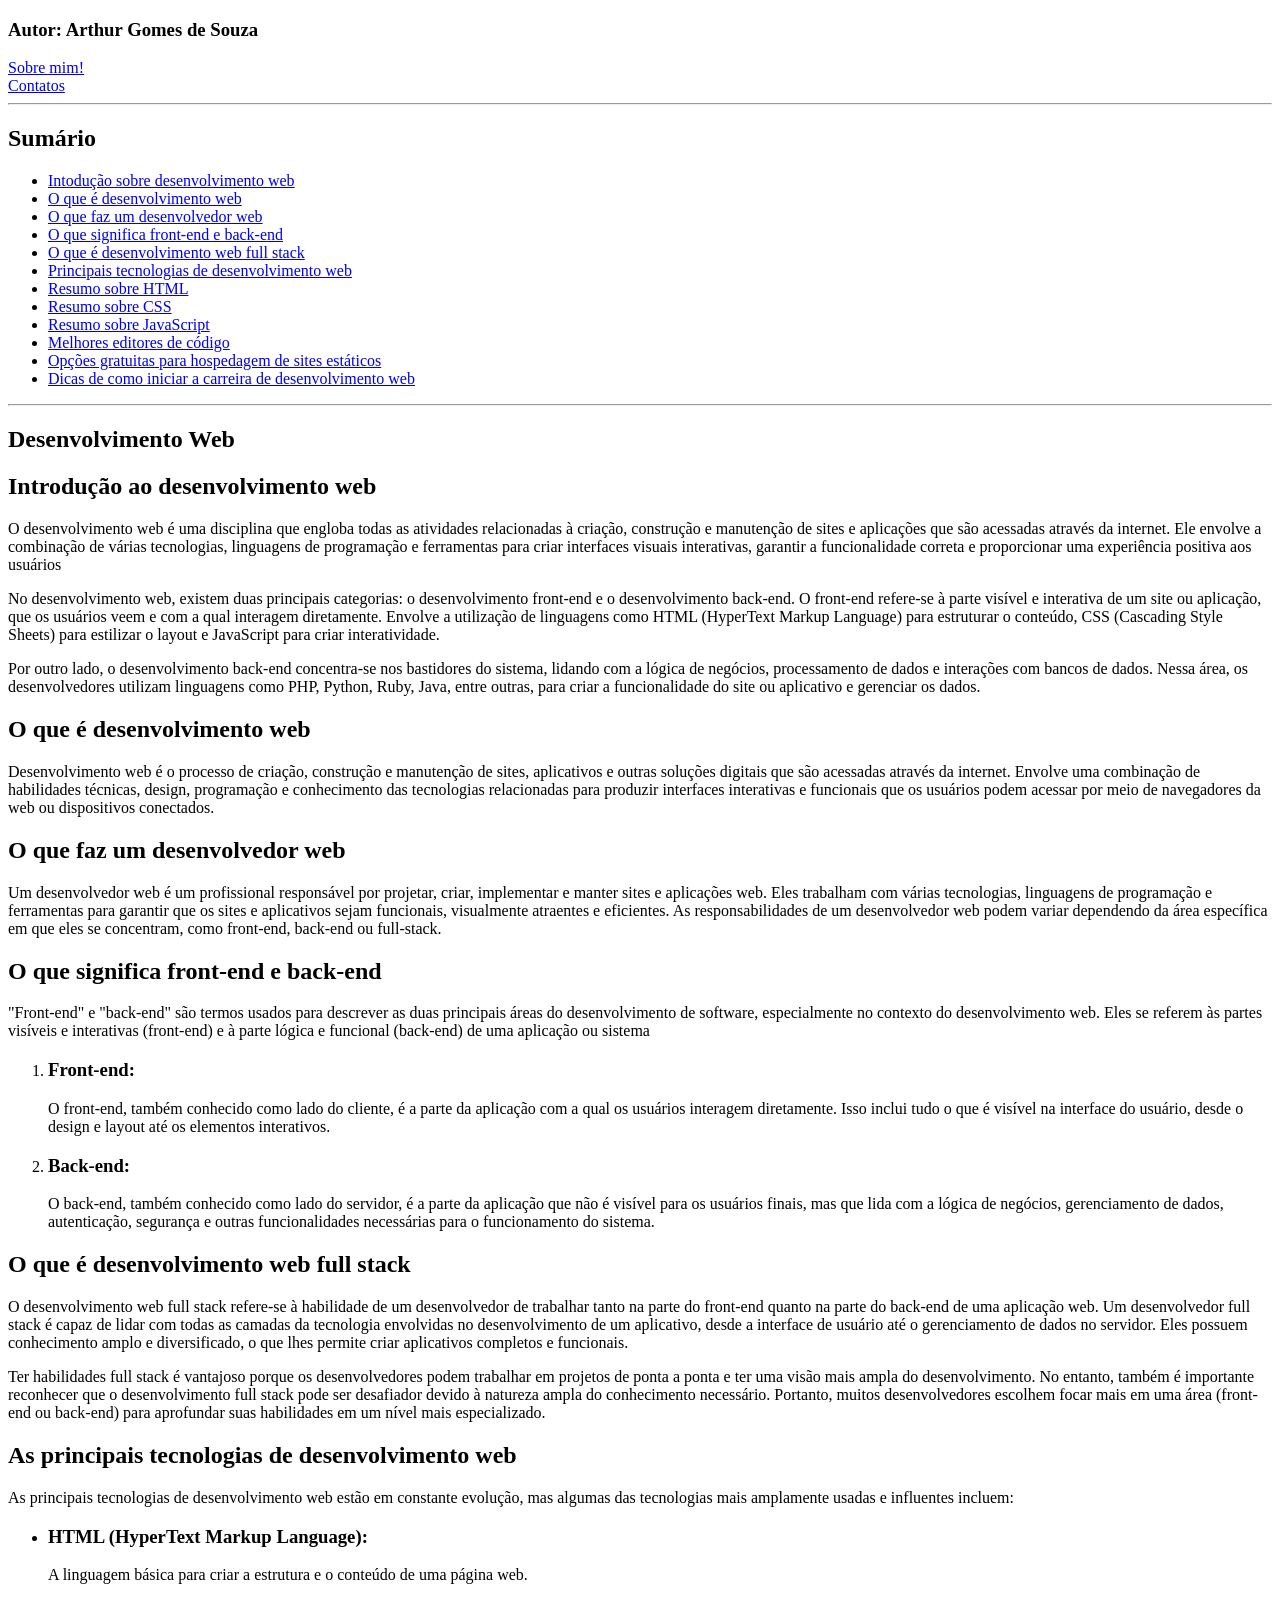
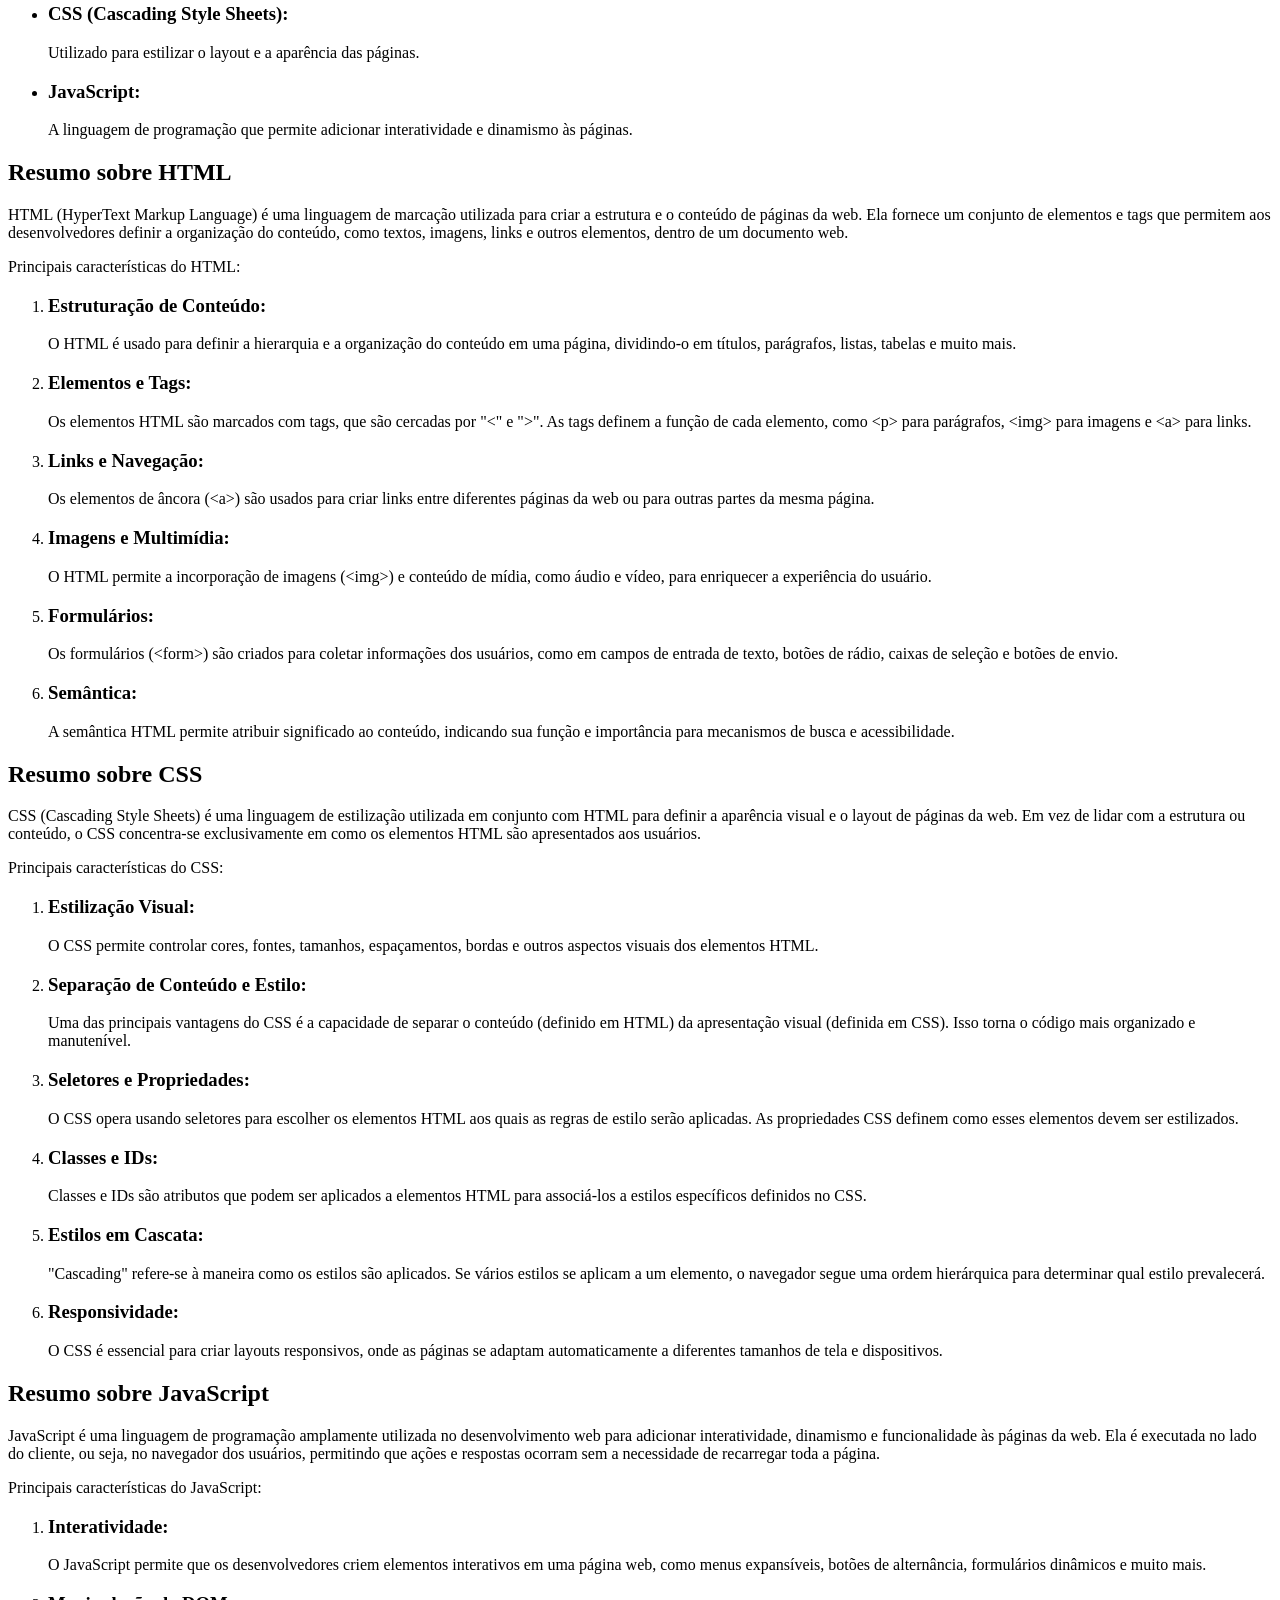
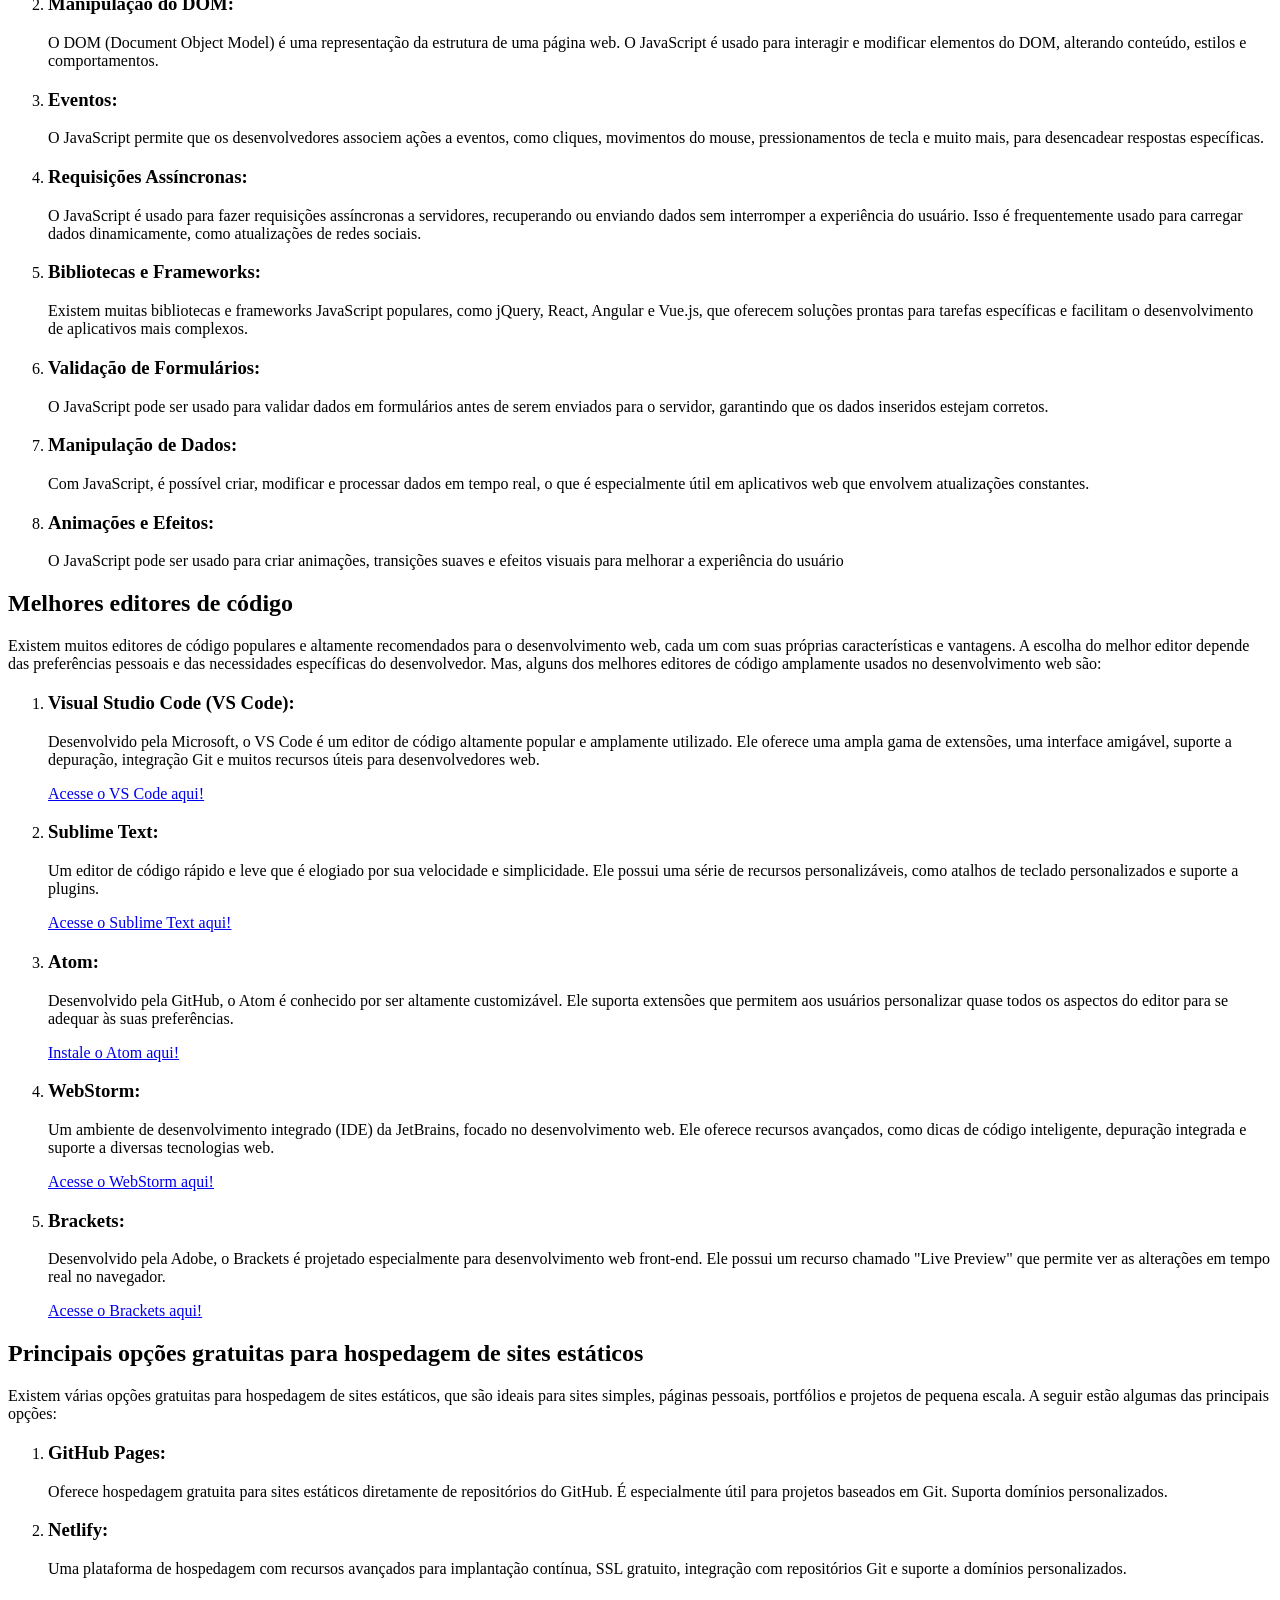
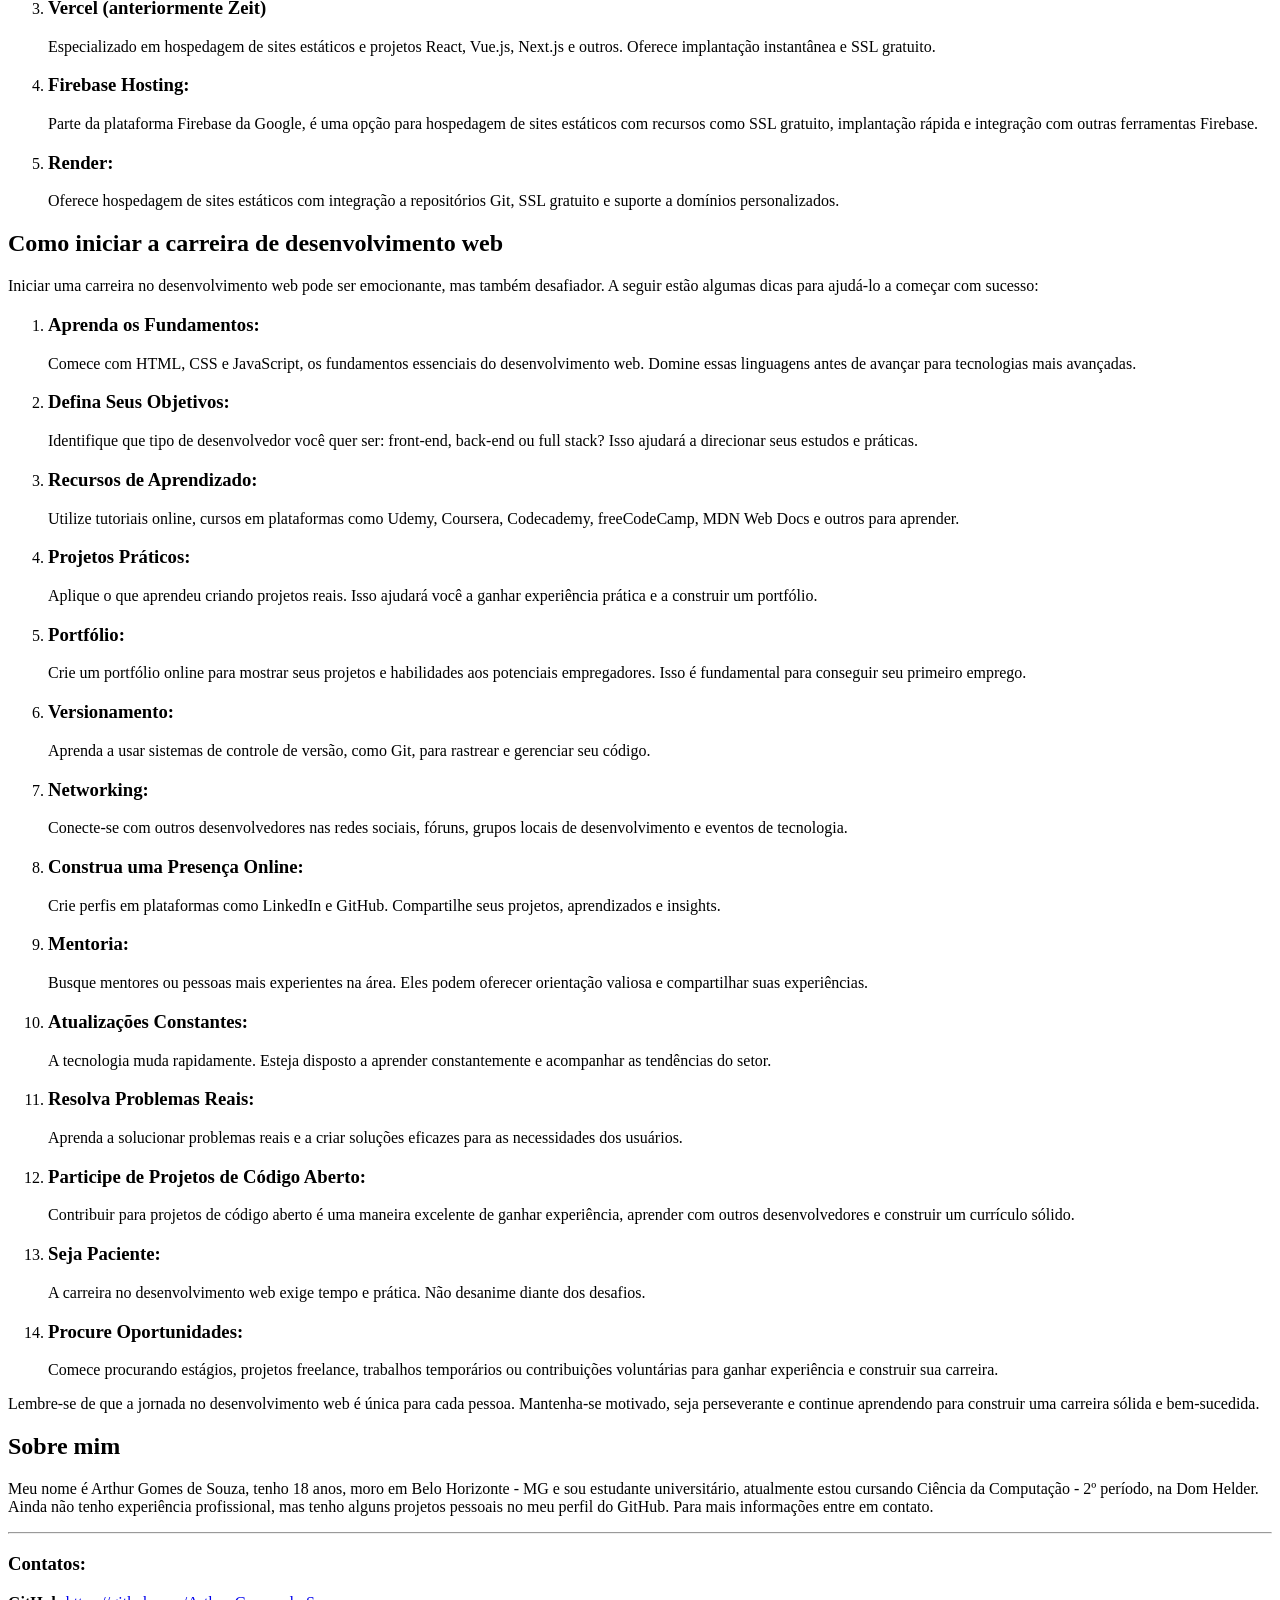
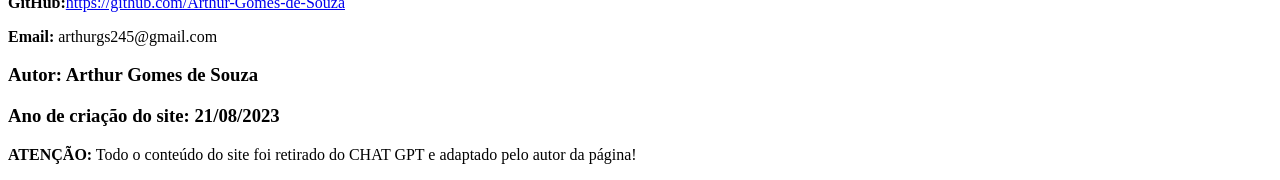
==== trabalho-1etapa/index.html @ 89292a0e "initial commit" ====
<!DOCTYPE html>
<html lang="pt-br">
  <head>
    <meta charset="UTF-8" />
    <meta http-equiv="X-UA-Compatible" content="IE=edge" />
    <meta name="viewport" content="width=device-width, initial-scale=1.0" />
    <title>Desenvolvimento Web - Trabalho</title>
  </head>
  <body>
    <header><!--INICIO HEADER-->
      <h3>Autor: Arthur Gomes de Souza</h3>
      <a href="#sobre-mim">Sobre mim!</a>
      <br />
      <a href="#contatos">Contatos</a>
    </header><!--FIM HEADER-->

    <hr />

    <nav><!--INICIO SUMARIO-->
      <h1>Sumário</h1>

      <ul>
        <li><a href="#introducao">Intodução sobre desenvolvimento web</a></li>
        <li><a href="#o-que-e">O que é desenvolvimento web</a></li>
        <li><a href="#o-que-faz">O que faz um desenvolvedor web</a></li>
        <li>
          <a href="#front-end-back-end">O que significa front-end e back-end</a>
        </li>
        <li><a href="#o-que-e-full-stack">O que é desenvolvimento web full stack</a></li>
        <li><a href="#principais-tecnologias">Principais tecnologias de desenvolvimento web</a></li>
        <li><a href="#resumo-html">Resumo sobre HTML</a></li>
        <li><a href="#resumo-css">Resumo sobre CSS</a></li>
        <li><a href="#resumo-javascript">Resumo sobre JavaScript</a></li>
        <li><a href="#editores-codigo">Melhores editores de código</a></li>
        <li>
          <a href="#hospedagem-sites">Opções gratuitas para hospedagem de sites estáticos</a>
        </li>
        <li>
          <a href="#dicas">Dicas de como iniciar a carreira de desenvolvimento web</a>
        </li>
      </ul>
    </nav><!--FIM SUMARIO-->

    <hr />
    <article><!--INICIO DO ARTIGO DESENVOLVIMENTO WEB-->
        <h1>Desenvolvimento Web</h1>
      <section id="introducao"><!--INICIO INTRODUÇÃO-->
        <h2>Introdução ao desenvolvimento web</h2>
        <p>
          O desenvolvimento web é uma disciplina que engloba todas as atividades
          relacionadas à criação, construção e manutenção de sites e aplicações
          que são acessadas através da internet. Ele envolve a combinação de
          várias tecnologias, linguagens de programação e ferramentas para criar
          interfaces visuais interativas, garantir a funcionalidade correta e
          proporcionar uma experiência positiva aos usuários
        </p>
        <p>
          No desenvolvimento web, existem duas principais categorias: o
          desenvolvimento front-end e o desenvolvimento back-end. O front-end
          refere-se à parte visível e interativa de um site ou aplicação, que os
          usuários veem e com a qual interagem diretamente. Envolve a utilização
          de linguagens como HTML (HyperText Markup Language) para estruturar o
          conteúdo, CSS (Cascading Style Sheets) para estilizar o layout e
          JavaScript para criar interatividade.
        </p>
        <p>
          Por outro lado, o desenvolvimento back-end concentra-se nos bastidores
          do sistema, lidando com a lógica de negócios, processamento de dados e
          interações com bancos de dados. Nessa área, os desenvolvedores
          utilizam linguagens como PHP, Python, Ruby, Java, entre outras, para
          criar a funcionalidade do site ou aplicativo e gerenciar os dados.
        </p>
      </section><!--FIM INTRODUÇÃO-->

      <section id="o-que-e"><!--INICIO O QUE É DESENVOLVIMENTO WEB-->
        
        <h2>O que é desenvolvimento web</h2>
        <p>
          Desenvolvimento web é o processo de criação, construção e manutenção
          de sites, aplicativos e outras soluções digitais que são acessadas
          através da internet. Envolve uma combinação de habilidades técnicas,
          design, programação e conhecimento das tecnologias relacionadas para
          produzir interfaces interativas e funcionais que os usuários podem
          acessar por meio de navegadores da web ou dispositivos conectados.
        </p>
      </section><!--FIM O QUE É DESENVOLVIMENTO WEB-->

      <section id="o-que-faz"><!--INICIO O QUE FAZ UM DESENVOLVEDOR WEB-->    

        <h2>O que faz um desenvolvedor web</h2>
        <p>
          Um desenvolvedor web é um profissional responsável por projetar,
          criar, implementar e manter sites e aplicações web. Eles trabalham com
          várias tecnologias, linguagens de programação e ferramentas para
          garantir que os sites e aplicativos sejam funcionais, visualmente
          atraentes e eficientes. As responsabilidades de um desenvolvedor web
          podem variar dependendo da área específica em que eles se concentram,
          como front-end, back-end ou full-stack.
        </p>
      </section><!--FIM O QUE FAZ UM DESENV. WEB-->

      <section id="front-end-back-end"><!--INICIO SIGNIFICADO FRONT-END E BACK-END-->
        
        <h2>O que significa front-end e back-end</h2>
        <p>
          "Front-end" e "back-end" são termos usados para descrever as duas
          principais áreas do desenvolvimento de software, especialmente no
          contexto do desenvolvimento web. Eles se referem às partes visíveis e
          interativas (front-end) e à parte lógica e funcional (back-end) de uma
          aplicação ou sistema
        </p>
        <ol>
          <li>
            <h3>Front-end:</h3>
            <p>
              O front-end, também conhecido como lado do cliente, é a parte da
              aplicação com a qual os usuários interagem diretamente. Isso
              inclui tudo o que é visível na interface do usuário, desde o
              design e layout até os elementos interativos.
            </p>
          </li>

          <li>
            <h3>Back-end:</h3>
            <p>
              O back-end, também conhecido como lado do servidor, é a parte da
              aplicação que não é visível para os usuários finais, mas que lida
              com a lógica de negócios, gerenciamento de dados, autenticação,
              segurança e outras funcionalidades necessárias para o
              funcionamento do sistema.
            </p>
          </li>
        </ol>
      </section><!--FIM SIGNIFICADO FRONT-END E BACK-END-->

      <section id="o-que-e-full-stack"><!--INICIO O QUE É FULL-STACK-->

        <h2>O que é desenvolvimento web full stack</h2>
        <p>O desenvolvimento web full stack refere-se à habilidade de um desenvolvedor de trabalhar tanto na parte do front-end quanto na parte do back-end de uma aplicação web. Um desenvolvedor full stack é capaz de lidar com todas as camadas da tecnologia envolvidas no desenvolvimento de um aplicativo, desde a interface de usuário até o gerenciamento de dados no servidor. Eles possuem conhecimento amplo e diversificado, o que lhes permite criar aplicativos completos e funcionais.</p>

        <p>Ter habilidades full stack é vantajoso porque os desenvolvedores podem trabalhar em projetos de ponta a ponta e ter uma visão mais ampla do desenvolvimento. No entanto, também é importante reconhecer que o desenvolvimento full stack pode ser desafiador devido à natureza ampla do conhecimento necessário. Portanto, muitos desenvolvedores escolhem focar mais em uma área (front-end ou back-end) para aprofundar suas habilidades em um nível mais especializado.</p>
      </section><!--FIM O QUE É FULL-STACK-->

      <section id="principais-tecnologias"><!--INICIO PRINCIPAIS TECNOLOGIAS-->

        <h2>As principais tecnologias de desenvolvimento web</h2>
        <p>As principais tecnologias de desenvolvimento web estão em constante evolução, mas algumas das tecnologias mais amplamente usadas e influentes incluem:</p>
        <ul>
            <li>
                <h3>HTML (HyperText Markup Language):</h3>
                <p>A linguagem básica para criar a estrutura e o conteúdo de uma página web.</p>
            </li>
            <li>
                <h3>CSS (Cascading Style Sheets):</h3>
                <p>Utilizado para estilizar o layout e a aparência das páginas.</p>
            </li>
            <li>
                <h3>JavaScript:</h3>
                <p> A linguagem de programação que permite adicionar interatividade e dinamismo às páginas.</p>
            </li>
        </ul>

      </section><!--FIM PRINCIPAIS TECNOLOGIAS-->

      <section id="resumo-html"><!--INICIO RESUMO HTML-->

        <h2>Resumo sobre HTML</h2>
        <p>HTML (HyperText Markup Language) é uma linguagem de marcação utilizada para criar a estrutura e o conteúdo de páginas da web. Ela fornece um conjunto de elementos e tags que permitem aos desenvolvedores definir a organização do conteúdo, como textos, imagens, links e outros elementos, dentro de um documento web.</p>
        <p>Principais características do HTML:</p>
        <ol>
            <li>
                <h3>Estruturação de Conteúdo:</h3>
                <p>O HTML é usado para definir a hierarquia e a organização do conteúdo em uma página, dividindo-o em títulos, parágrafos, listas, tabelas e muito mais.</p>
            </li>
            <li>
                <h3>Elementos e Tags:</h3>
                <p>Os elementos HTML são marcados com tags, que são cercadas por "&lt;" e "&gt;". As tags definem a função de cada elemento, como &lt;p&gt; para parágrafos, &lt;img&gt; para imagens e &lt;a&gt; para links.</p>
            </li>
            <li>
                <h3>Links e Navegação:</h3>
                <p> Os elementos de âncora (&lt;a&gt;) são usados para criar links entre diferentes páginas da web ou para outras partes da mesma página.</p>
            </li>
            <li>
                <h3>Imagens e Multimídia:</h3>
                <p>O HTML permite a incorporação de imagens (&lt;img&gt;) e conteúdo de mídia, como áudio e vídeo, para enriquecer a experiência do usuário.</p>
            </li>
            <li>
                <h3>Formulários:</h3>
                <p>Os formulários (&lt;form&gt;) são criados para coletar informações dos usuários, como em campos de entrada de texto, botões de rádio, caixas de seleção e botões de envio.</p>
            </li>
            <li>
                <h3>Semântica:</h3>
                <p> A semântica HTML permite atribuir significado ao conteúdo, indicando sua função e importância para mecanismos de busca e acessibilidade.</p>
            </li>
        </ol>
      </section><!--FIM RESUMO HTML-->

      <section id="resumo-css"><!--INICIO RESUMO CSS-->

        <h2>Resumo sobre CSS</h2>
        <p>CSS (Cascading Style Sheets) é uma linguagem de estilização utilizada em conjunto com HTML para definir a aparência visual e o layout de páginas da web. Em vez de lidar com a estrutura ou conteúdo, o CSS concentra-se exclusivamente em como os elementos HTML são apresentados aos usuários.</p>

        <p>Principais características do CSS:</p>

        <ol>
            <li>
                <h3>Estilização Visual:</h3>
                <p>O CSS permite controlar cores, fontes, tamanhos, espaçamentos, bordas e outros aspectos visuais dos elementos HTML.</p>
            </li>
            <li>
                <h3>Separação de Conteúdo e Estilo:</h3>
                <p>Uma das principais vantagens do CSS é a capacidade de separar o conteúdo (definido em HTML) da apresentação visual (definida em CSS). Isso torna o código mais organizado e manutenível.</p>
            </li>
            <li>
                <h3>Seletores e Propriedades:</h3>
                <p>O CSS opera usando seletores para escolher os elementos HTML aos quais as regras de estilo serão aplicadas. As propriedades CSS definem como esses elementos devem ser estilizados.</p>
            </li>
            <li>
                <h3>Classes e IDs:</h3>
                <p>Classes e IDs são atributos que podem ser aplicados a elementos HTML para associá-los a estilos específicos definidos no CSS.</p>
            </li>
            <li>
                <h3>Estilos em Cascata:</h3>
                <p>"Cascading" refere-se à maneira como os estilos são aplicados. Se vários estilos se aplicam a um elemento, o navegador segue uma ordem hierárquica para determinar qual estilo prevalecerá.</p>
            </li>
            <li>
                <h3>Responsividade:</h3>
                <p>O CSS é essencial para criar layouts responsivos, onde as páginas se adaptam automaticamente a diferentes tamanhos de tela e dispositivos.</p>
            </li>
        </ol>
      </section><!--FIM RESUMO CSS-->

      <section id="resumo-javascript"><!--INICIO RESUMO JAVASCRIPT-->

        <h2>Resumo sobre JavaScript</h2>
        <p>JavaScript é uma linguagem de programação amplamente utilizada no desenvolvimento web para adicionar interatividade, dinamismo e funcionalidade às páginas da web. Ela é executada no lado do cliente, ou seja, no navegador dos usuários, permitindo que ações e respostas ocorram sem a necessidade de recarregar toda a página.</p>
        
        <p>Principais características do JavaScript:</p>

        <ol>
            <li>
                <h3>Interatividade: </h3>
                <p>O JavaScript permite que os desenvolvedores criem elementos interativos em uma página web, como menus expansíveis, botões de alternância, formulários dinâmicos e muito mais.</p>
            </li>
            <li>
                <h3>Manipulação do DOM: </h3>
                <p>O DOM (Document Object Model) é uma representação da estrutura de uma página web. O JavaScript é usado para interagir e modificar elementos do DOM, alterando conteúdo, estilos e comportamentos.</p>
            </li>
            <li>
                <h3>Eventos:</h3>
                <p>O JavaScript permite que os desenvolvedores associem ações a eventos, como cliques, movimentos do mouse, pressionamentos de tecla e muito mais, para desencadear respostas específicas.</p>
            </li>
            <li>
                <h3>Requisições Assíncronas: </h3>
                <p>O JavaScript é usado para fazer requisições assíncronas a servidores, recuperando ou enviando dados sem interromper a experiência do usuário. Isso é frequentemente usado para carregar dados dinamicamente, como atualizações de redes sociais.</p>
            </li>
            <li>
                <h3>Bibliotecas e Frameworks:</h3>
                <p>Existem muitas bibliotecas e frameworks JavaScript populares, como jQuery, React, Angular e Vue.js, que oferecem soluções prontas para tarefas específicas e facilitam o desenvolvimento de aplicativos mais complexos.</p>
            </li>
            <li>
                <h3>Validação de Formulários:</h3>
                <p>O JavaScript pode ser usado para validar dados em formulários antes de serem enviados para o servidor, garantindo que os dados inseridos estejam corretos.</p>
            </li>
            <li>
                <h3>Manipulação de Dados: </h3>
                <p>Com JavaScript, é possível criar, modificar e processar dados em tempo real, o que é especialmente útil em aplicativos web que envolvem atualizações constantes.</p>
            </li>
            <li>
                <h3>Animações e Efeitos:</h3>
                <p>O JavaScript pode ser usado para criar animações, transições suaves e efeitos visuais para melhorar a experiência do usuário</p>
            </li>
        </ol>
      </section><!--FIM RESUMO JAVASCRIPT-->

      <section id="editores-codigo"><!--INICIO EDITORES DE CODIGO-->

        <h2>Melhores editores de código</h2>
        <p>Existem muitos editores de código populares e altamente recomendados para o desenvolvimento web, cada um com suas próprias características e vantagens. A escolha do melhor editor depende das preferências pessoais e das necessidades específicas do desenvolvedor. Mas, alguns dos melhores editores de código amplamente usados no desenvolvimento web são:</p>

        <ol>
            <li>
                <h3>Visual Studio Code (VS Code):</h3>
                <p>Desenvolvido pela Microsoft, o VS Code é um editor de código altamente popular e amplamente utilizado. Ele oferece uma ampla gama de extensões, uma interface amigável, suporte a depuração, integração Git e muitos recursos úteis para desenvolvedores web.</p>
                <a href="https://code.visualstudio.com/">Acesse o VS Code aqui!</a>
            </li>
            <li>
                <h3>Sublime Text:</h3>
                <p>Um editor de código rápido e leve que é elogiado por sua velocidade e simplicidade. Ele possui uma série de recursos personalizáveis, como atalhos de teclado personalizados e suporte a plugins.</p>
                <a href="https://www.sublimetext.com/">Acesse o Sublime Text aqui!</a>
            </li>
            <li>
                <h3>Atom: </h3>
                <p>Desenvolvido pela GitHub, o Atom é conhecido por ser altamente customizável. Ele suporta extensões que permitem aos usuários personalizar quase todos os aspectos do editor para se adequar às suas preferências.</p>
                <a href="https://sourceforge.net/projects/atom.mirror/">Instale o Atom aqui!</a>
            </li>
            <li>
                <h3>WebStorm:</h3>
                <p>Um ambiente de desenvolvimento integrado (IDE) da JetBrains, focado no desenvolvimento web. Ele oferece recursos avançados, como dicas de código inteligente, depuração integrada e suporte a diversas tecnologias web.</p>
                <a href="https://www.jetbrains.com/webstorm/promo/?source=google&medium=cpc&campaign=9641686251&term=webstorm&content=523833970790&gad=1&gclid=CjwKCAjwloynBhBbEiwAGY25dGEjF2hUd-D6a2kAvZQGwkhFuD2uYv3_Fg5Tr84sJD6R3RpNk3ewJhoCiCYQAvD_BwE">Acesse o WebStorm aqui!</a>
            </li>
            <li>
                <h3>Brackets:</h3>
                <p>Desenvolvido pela Adobe, o Brackets é projetado especialmente para desenvolvimento web front-end. Ele possui um recurso chamado "Live Preview" que permite ver as alterações em tempo real no navegador.</p>
                <a href="https://brackets.io/">Acesse o Brackets aqui!</a>
            </li>
        </ol>
      </section><!--FIM EDITORES DE CODIGO-->

      <section id="hospedagem-sites"><!--INICIO HOSPEDAGEM DE SITES-->

        <h2>Principais opções gratuitas para hospedagem de sites estáticos</h2>
        <p>Existem várias opções gratuitas para hospedagem de sites estáticos, que são ideais para sites simples, páginas pessoais, portfólios e projetos de pequena escala. A seguir estão algumas das principais opções:</p>
        <ol>
            <li>
                <h3>GitHub Pages:</h3>
                <p>Oferece hospedagem gratuita para sites estáticos diretamente de repositórios do GitHub. É especialmente útil para projetos baseados em Git. Suporta domínios personalizados.</p>
            </li>
            <li>
                <h3>Netlify: </h3>
                <p>Uma plataforma de hospedagem com recursos avançados para implantação contínua, SSL gratuito, integração com repositórios Git e suporte a domínios personalizados.</p>
            </li>
            <li>
                <h3>Vercel (anteriormente Zeit)</h3>
                <p>Especializado em hospedagem de sites estáticos e projetos React, Vue.js, Next.js e outros. Oferece implantação instantânea e SSL gratuito.</p>
            </li>
            <li>
                <h3>Firebase Hosting:</h3>
                <p>Parte da plataforma Firebase da Google, é uma opção para hospedagem de sites estáticos com recursos como SSL gratuito, implantação rápida e integração com outras ferramentas Firebase.</p>
            </li>
            <li>
                <h3>Render:</h3>
                <p>Oferece hospedagem de sites estáticos com integração a repositórios Git, SSL gratuito e suporte a domínios personalizados.</p>
            </li>
        </ol>
      </section><!--FIM HOSPEDAGEM DE SITES-->

      <section id="dicas"><!--INICIO DICAS-->

        <h2>Como iniciar a carreira de desenvolvimento web</h2>
        <p>Iniciar uma carreira no desenvolvimento web pode ser emocionante, mas também desafiador. A seguir estão algumas dicas para ajudá-lo a começar com sucesso:</p>
        <ol>
            <li>
                <h3>Aprenda os Fundamentos:</h3>
                <p>Comece com HTML, CSS e JavaScript, os fundamentos essenciais do desenvolvimento web. Domine essas linguagens antes de avançar para tecnologias mais avançadas.</p>
            </li>
            <li>
                <h3>Defina Seus Objetivos:</h3>
                <p>Identifique que tipo de desenvolvedor você quer ser: front-end, back-end ou full stack? Isso ajudará a direcionar seus estudos e práticas.</p>
            </li>
            <li>
                <h3>Recursos de Aprendizado:</h3>
                <p>Utilize tutoriais online, cursos em plataformas como Udemy, Coursera, Codecademy, freeCodeCamp, MDN Web Docs e outros para aprender.</p>
            </li>
            <li>
                <h3>Projetos Práticos:</h3>
                <p>Aplique o que aprendeu criando projetos reais. Isso ajudará você a ganhar experiência prática e a construir um portfólio.</p>
            </li>
            <li>
                <h3>Portfólio:</h3>
                <p>Crie um portfólio online para mostrar seus projetos e habilidades aos potenciais empregadores. Isso é fundamental para conseguir seu primeiro emprego.</p>
            </li>
            <li>
                <h3>Versionamento:</h3>
                <p>Aprenda a usar sistemas de controle de versão, como Git, para rastrear e gerenciar seu código.</p>
            </li>
            <li>
                <h3>Networking:</h3>
                <p>Conecte-se com outros desenvolvedores nas redes sociais, fóruns, grupos locais de desenvolvimento e eventos de tecnologia.</p>
            </li>
            <li>
                <h3>Construa uma Presença Online:</h3>
                <p>Crie perfis em plataformas como LinkedIn e GitHub. Compartilhe seus projetos, aprendizados e insights.</p>
            </li>
            <li>
                <h3>Mentoria:</h3>
                <p>Busque mentores ou pessoas mais experientes na área. Eles podem oferecer orientação valiosa e compartilhar suas experiências.</p>
            </li>
            <li>
                <h3>Atualizações Constantes:</h3>
                <p>A tecnologia muda rapidamente. Esteja disposto a aprender constantemente e acompanhar as tendências do setor.</p>
            </li>
            <li>
                <h3>Resolva Problemas Reais:</h3>
                <p>Aprenda a solucionar problemas reais e a criar soluções eficazes para as necessidades dos usuários.</p>
            </li>
            <li>
                <h3>Participe de Projetos de Código Aberto:</h3>
                <p>Contribuir para projetos de código aberto é uma maneira excelente de ganhar experiência, aprender com outros desenvolvedores e construir um currículo sólido.</p>
            </li>
            <li>
                <h3>Seja Paciente:</h3>
                <p>A carreira no desenvolvimento web exige tempo e prática. Não desanime diante dos desafios.</p>
            </li>
            <li>
                <h3>Procure Oportunidades:</h3>
                <p>Comece procurando estágios, projetos freelance, trabalhos temporários ou contribuições voluntárias para ganhar experiência e construir sua carreira.</p>
            </li>
        </ol>
        <p>Lembre-se de que a jornada no desenvolvimento web é única para cada pessoa. Mantenha-se motivado, seja perseverante e continue aprendendo para construir uma carreira sólida e bem-sucedida.</p>
      </section><!--FIM DICAS-->

      <section id="sobre-mim"><!--INICIO SOBRE MIM-->

        <h2>Sobre mim</h2>
        <p>Meu nome é Arthur Gomes de Souza, tenho 18 anos, moro em Belo Horizonte - MG e sou estudante universitário, atualmente estou cursando Ciência da Computação - 2º período, na Dom Helder. Ainda não tenho experiência profissional, mas tenho alguns projetos pessoais no meu perfil do GitHub. Para mais informações entre em contato.</p>
      </section><!--FIM SOBRE MIM-->

      <hr>

      <footer><!--INICIO FOOTER-->
        <section id="contatos"><!--INICIO CONTATOS-->
            <h3>Contatos:</h3>
            <p><strong>GitHub:</strong><a href="https://github.com/Arthur-Gomes-de-Souza">https://github.com/Arthur-Gomes-de-Souza</a></p>
            <p><strong>Email:</strong> arthurgs245@gmail.com</p>
        </section><!--FIM CONTATOS-->
        <h3>Autor: Arthur Gomes de Souza</h3>

        <h3>Ano de criação do site: <time>21/08/2023</time></h3> 
        
        <p><strong>ATENÇÃO:</strong> Todo o conteúdo do site foi retirado do CHAT GPT e adaptado pelo autor da página!</p>
      </footer><!--FIM FOOTER-->
    </article><!--FIM DO ARTIGO DESENVOLVIMENTO WEB-->
  </body>
</html>
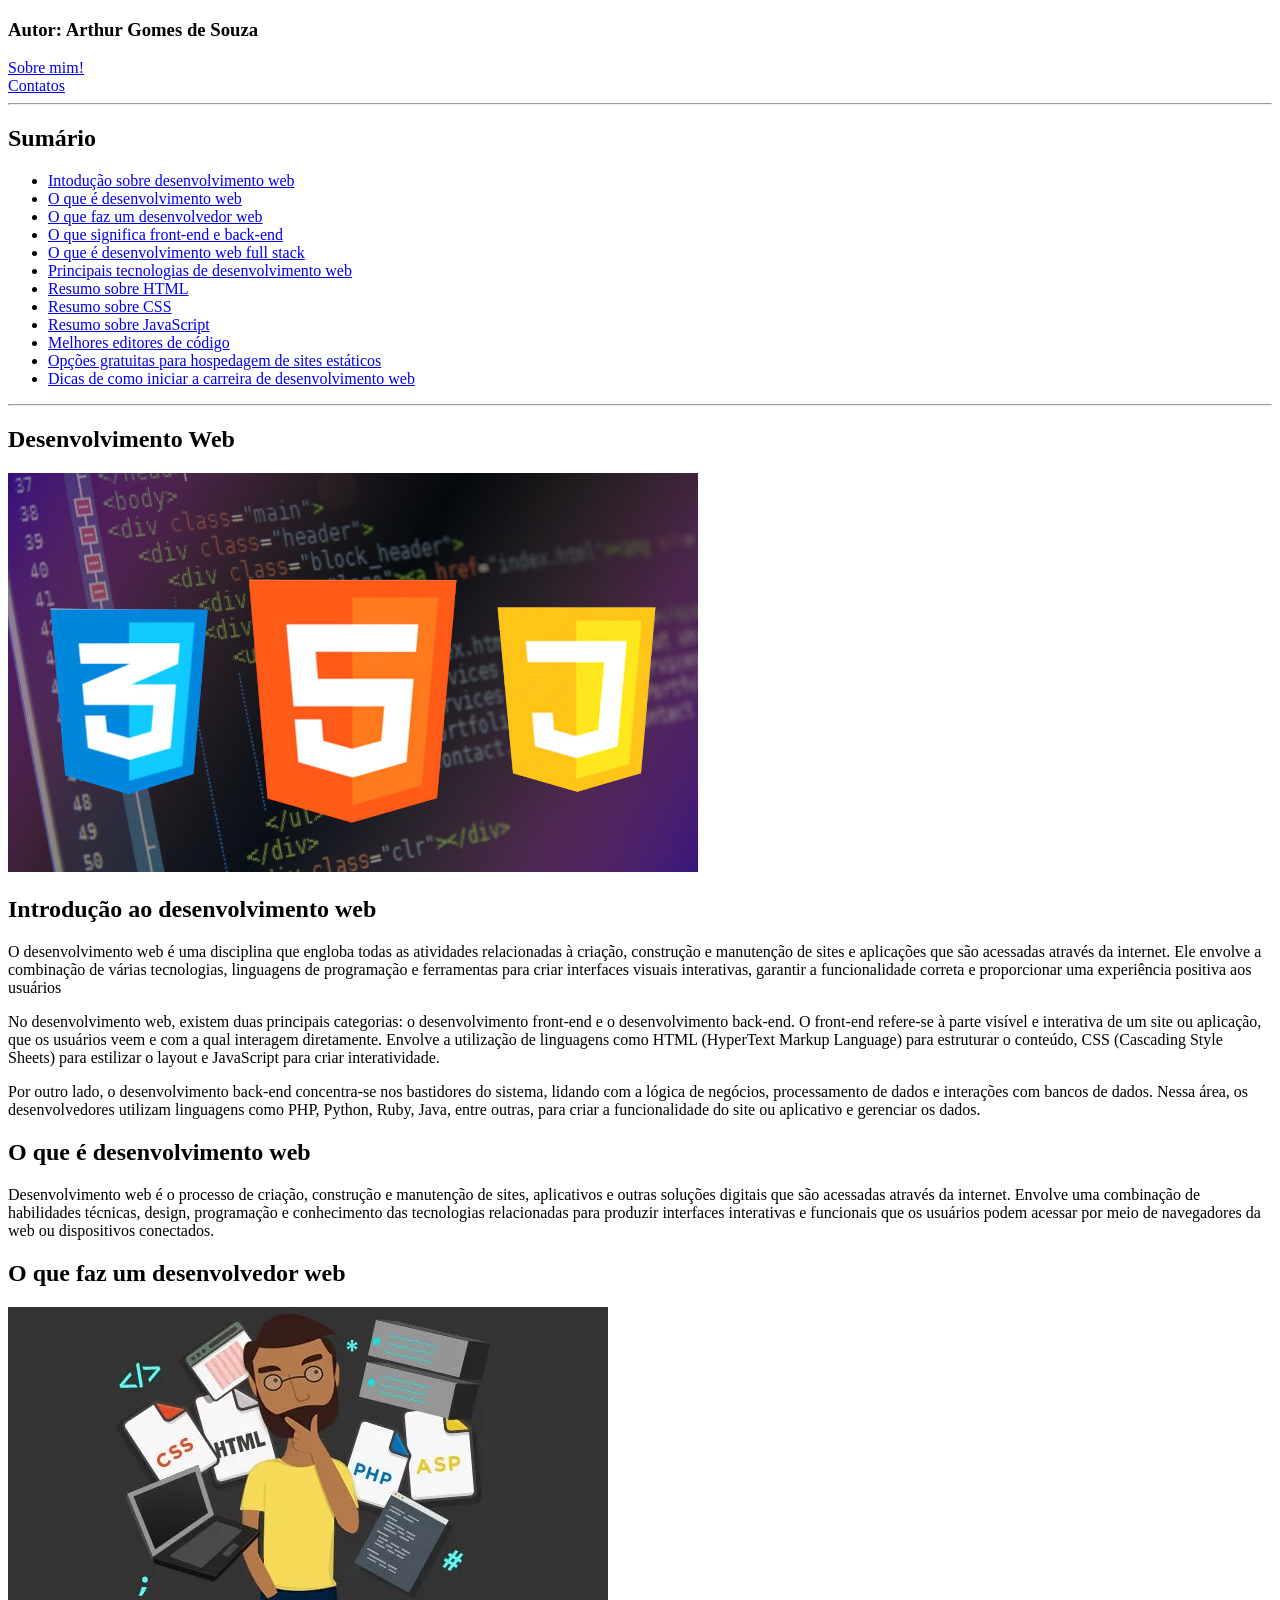
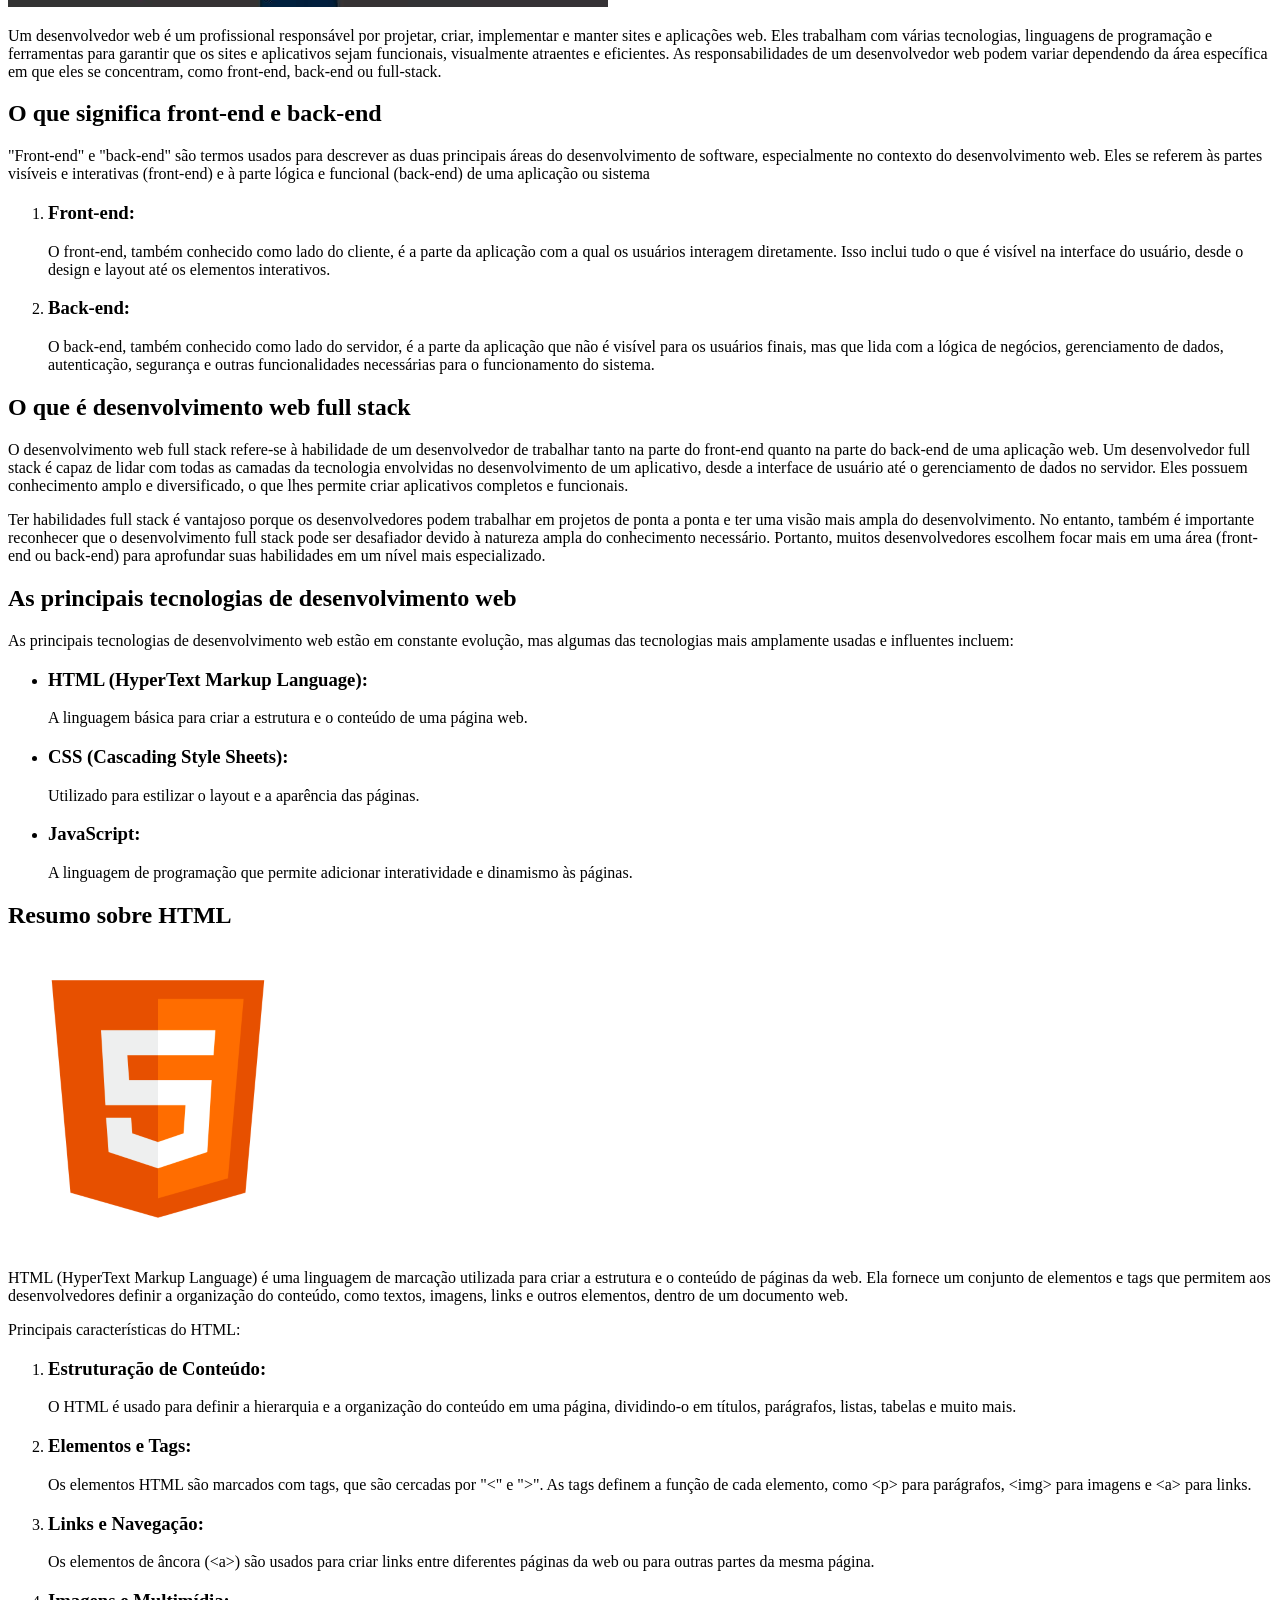
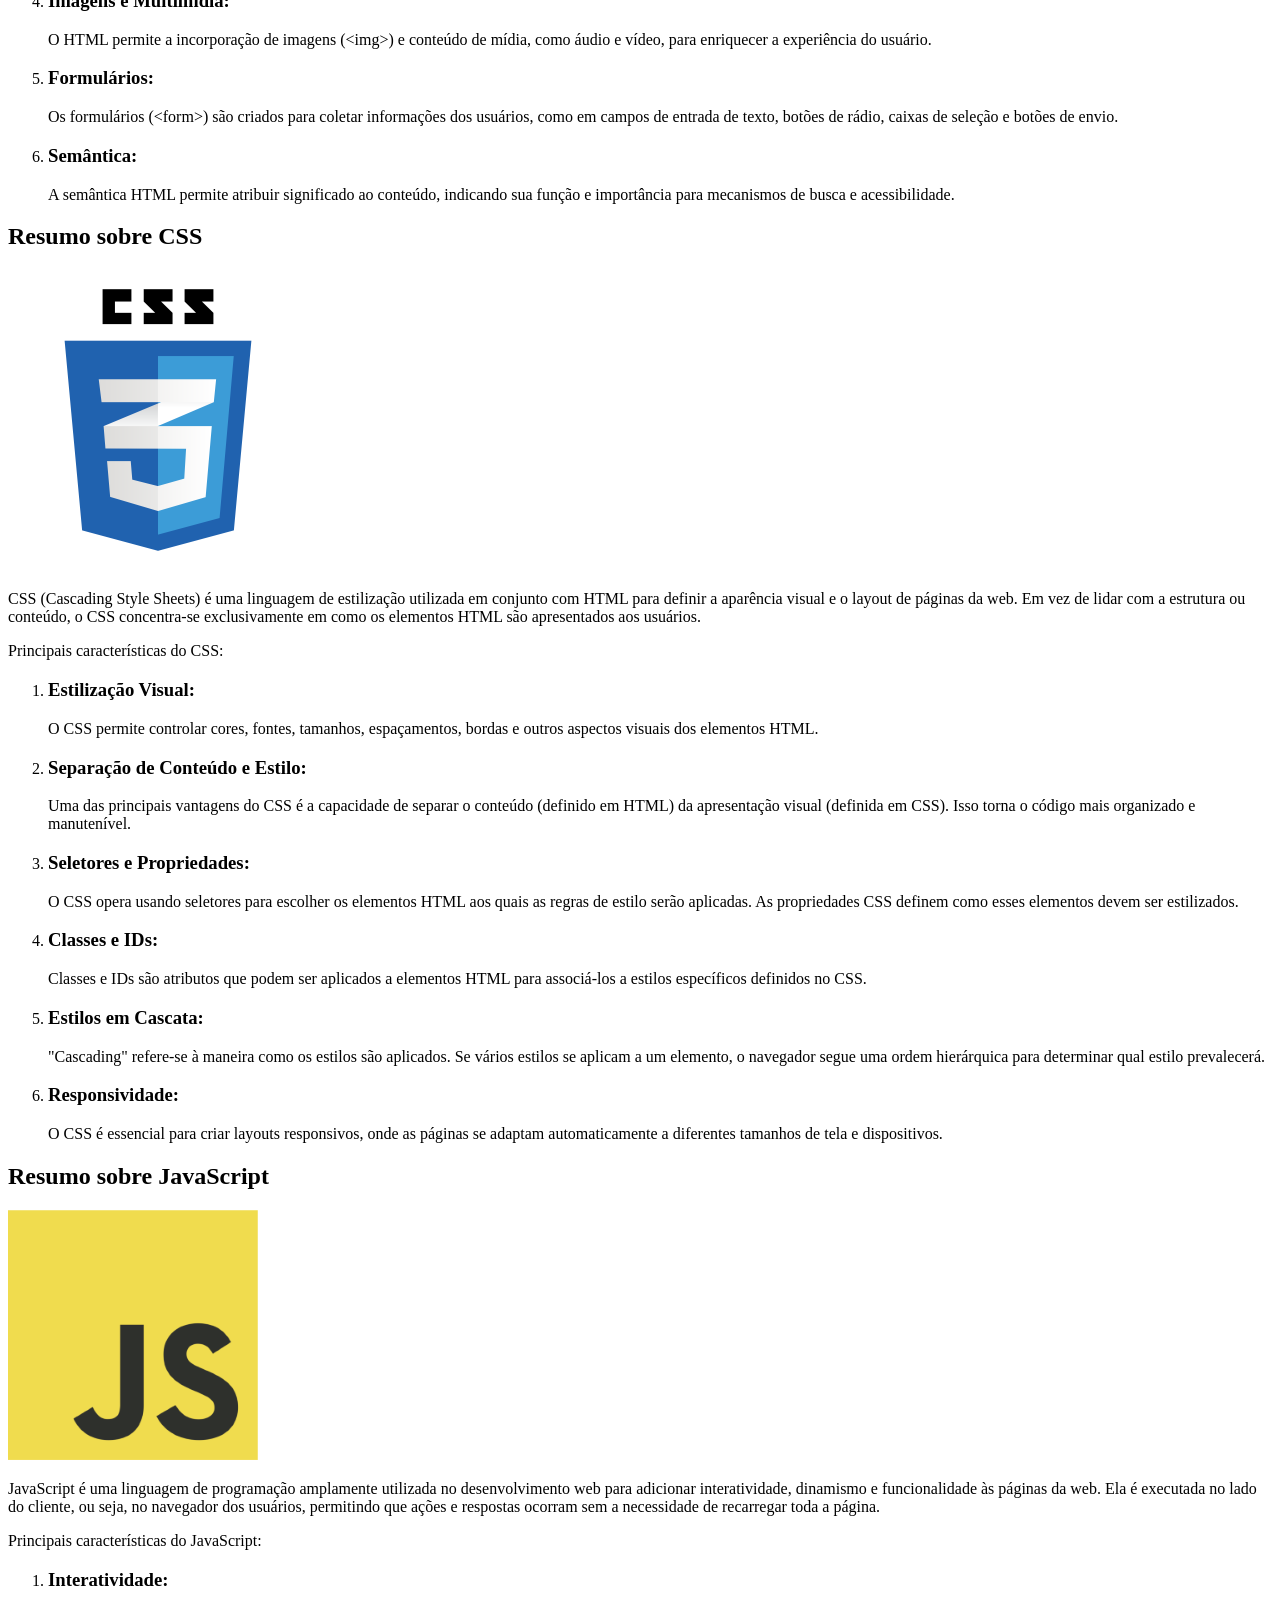
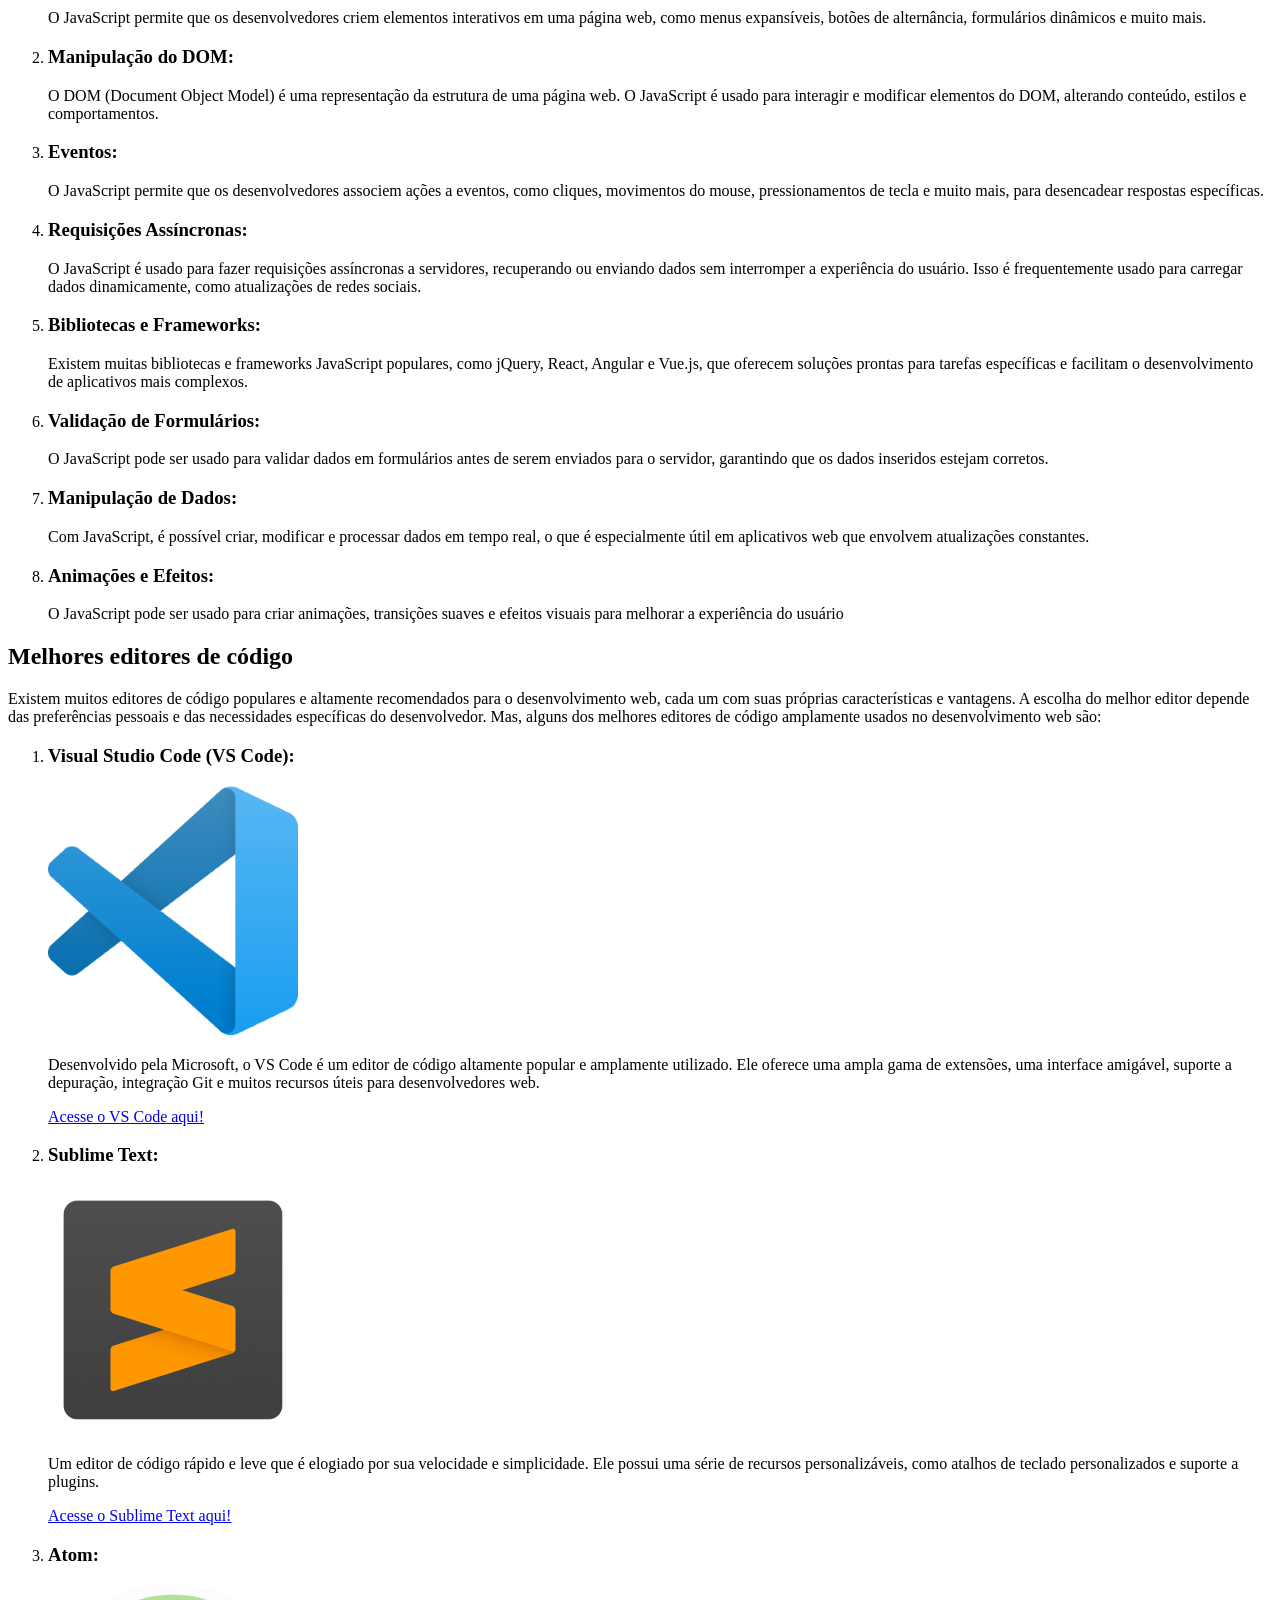
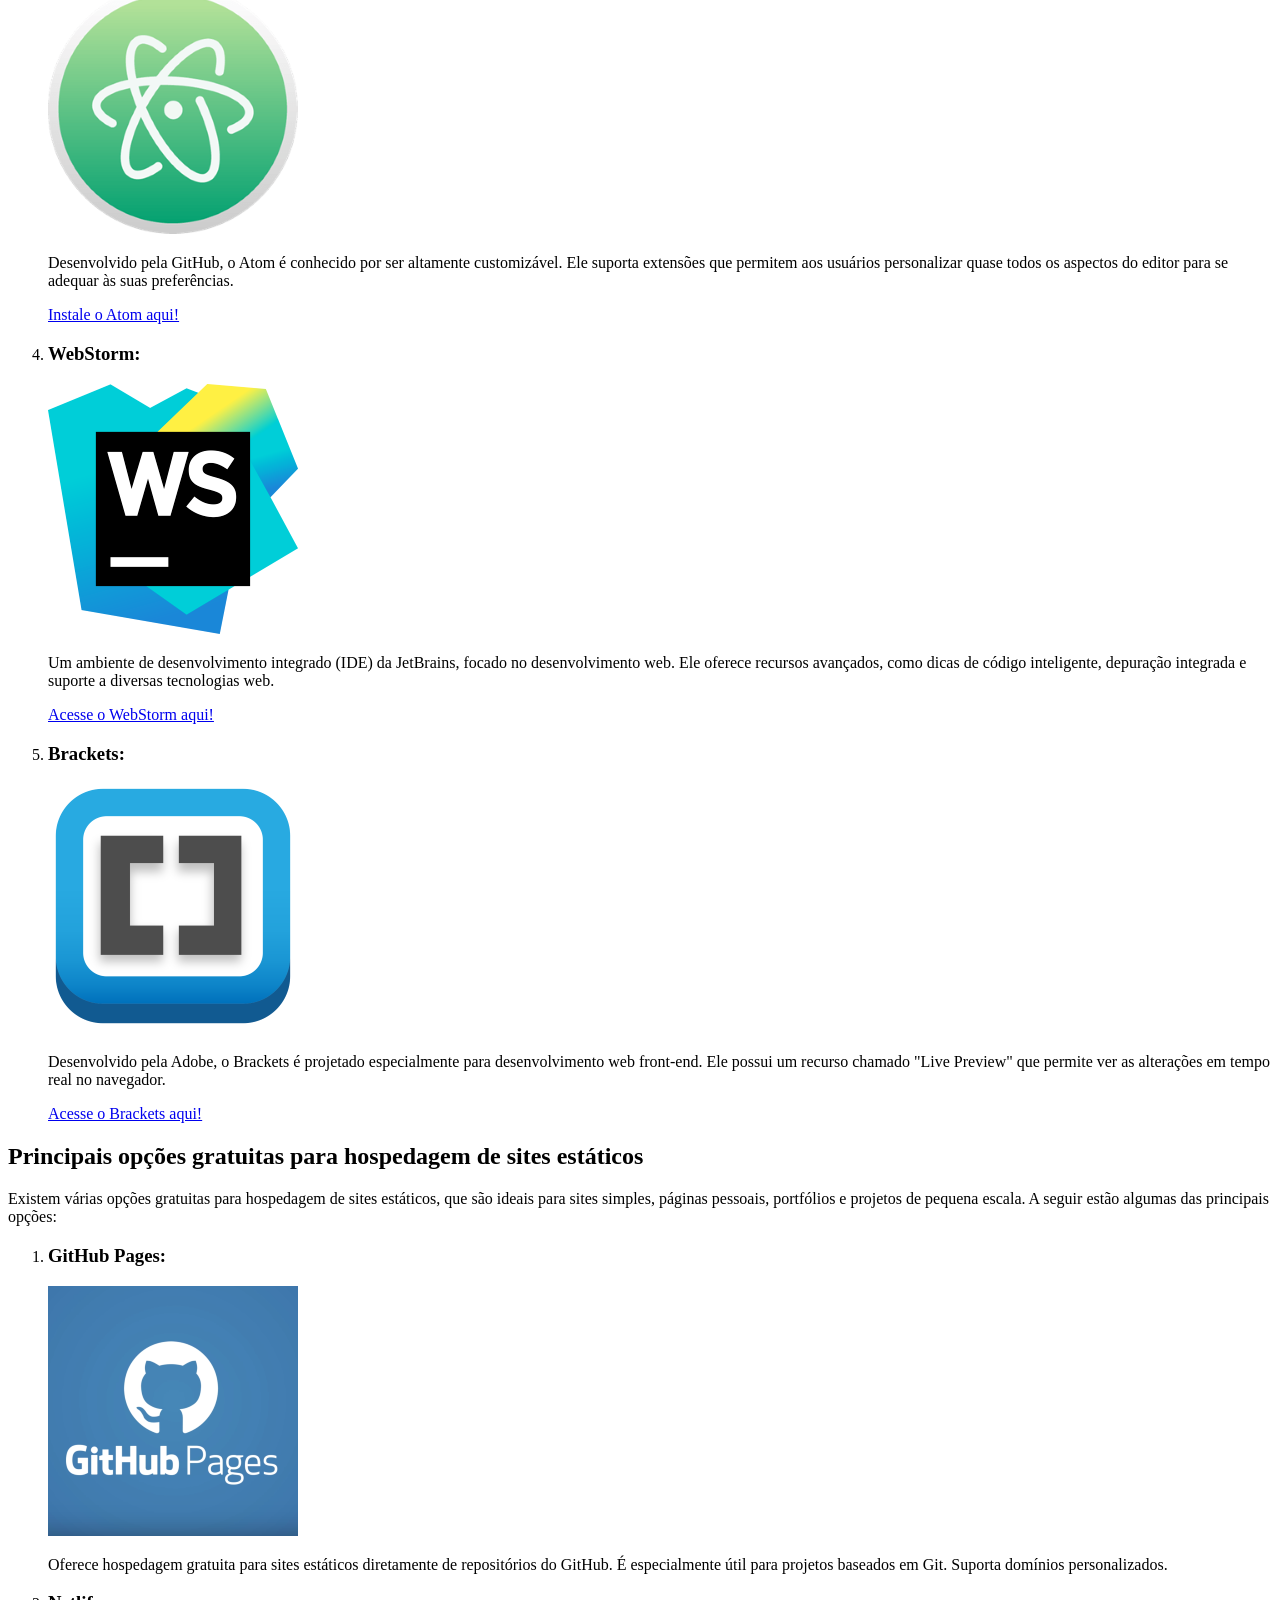
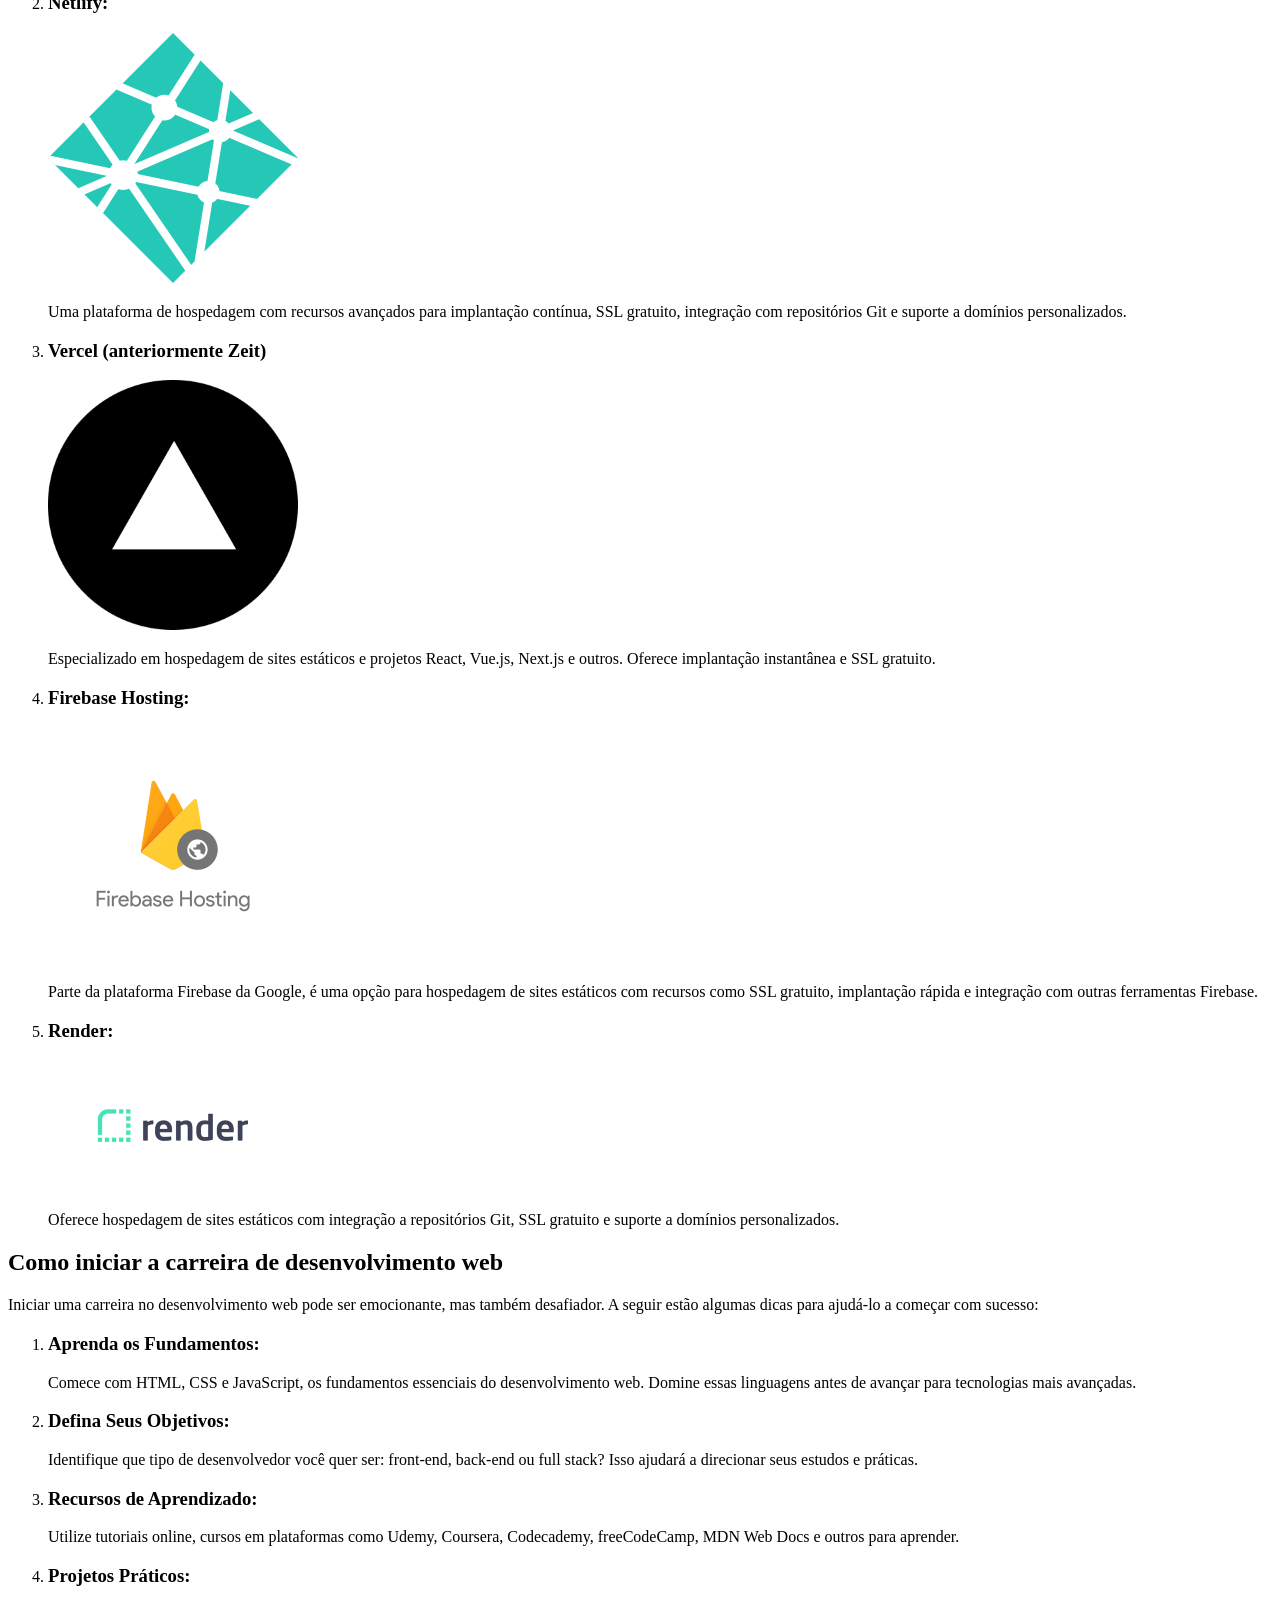
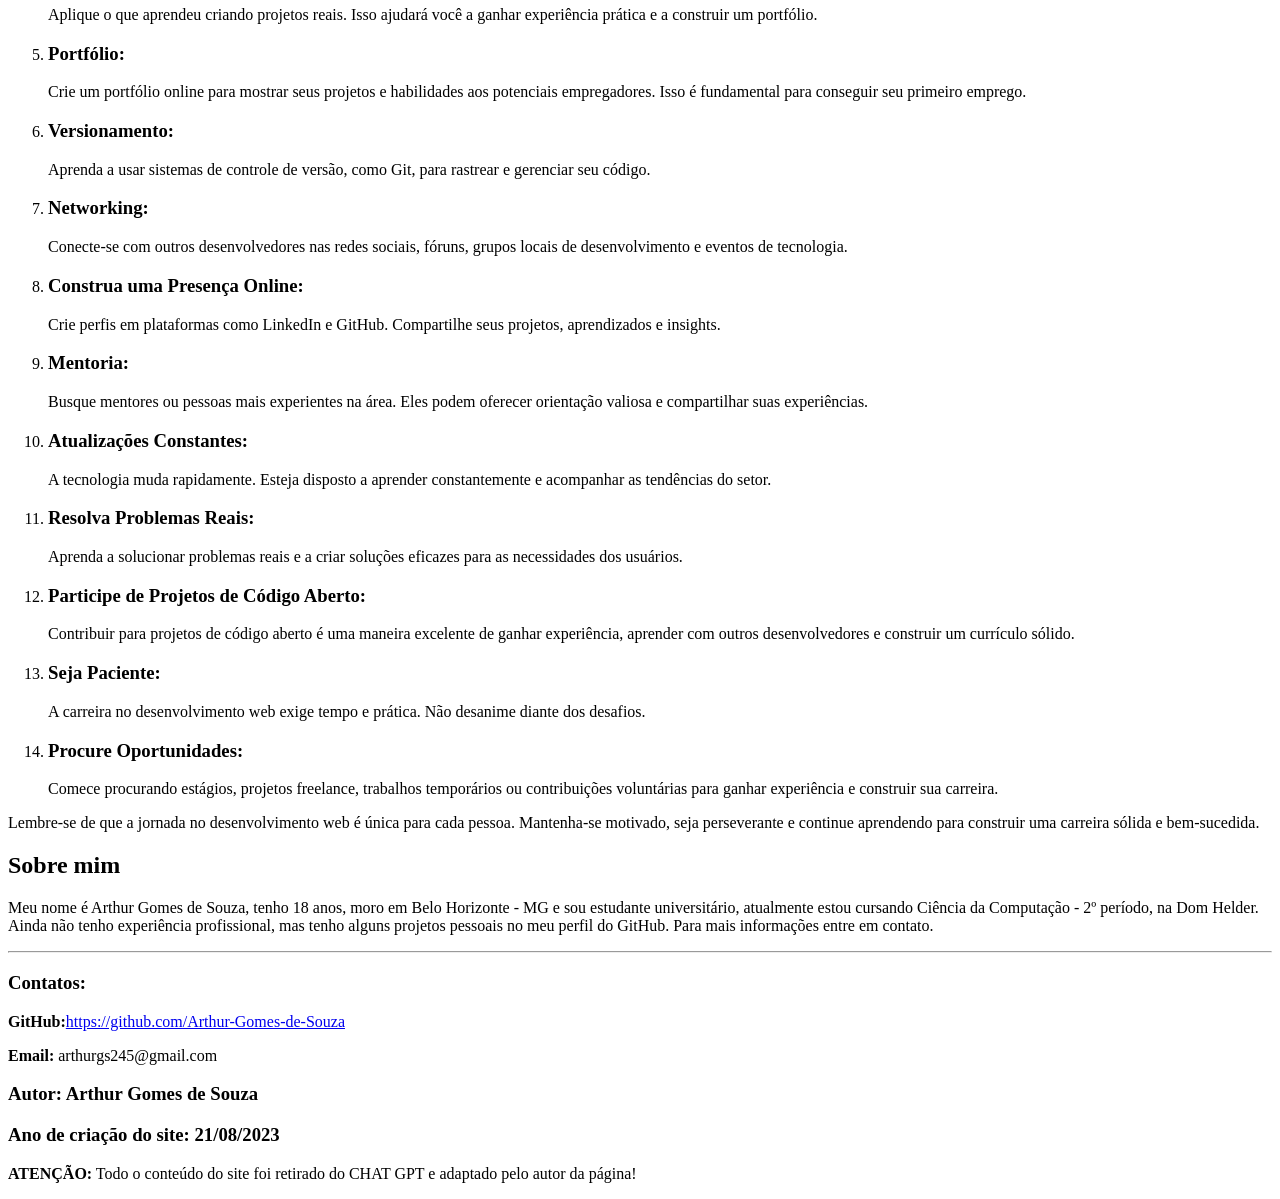
==== commit 8ee5a14d: "Added images" ====
--- a/trabalho-1etapa/index.html
+++ b/trabalho-1etapa/index.html
@@ -33,7 +33,7 @@
         <li><a href="#resumo-javascript">Resumo sobre JavaScript</a></li>
         <li><a href="#editores-codigo">Melhores editores de código</a></li>
         <li>
-          <a href="#hospedagem-sites">Opções gratuitas para hospedagem de sites estáticos</a>
+          <a href="#hospedagem-sites">Opções gratuitas para hospedagem de  sites estáticos</a>
         </li>
         <li>
           <a href="#dicas">Dicas de como iniciar a carreira de desenvolvimento web</a>
@@ -44,6 +44,7 @@
     <hr />
     <article><!--INICIO DO ARTIGO DESENVOLVIMENTO WEB-->
         <h1>Desenvolvimento Web</h1>
+        <img src="imagens/desenvolvimento-web.jpg" alt="">
       <section id="introducao"><!--INICIO INTRODUÇÃO-->
         <h2>Introdução ao desenvolvimento web</h2>
         <p>
@@ -88,6 +89,7 @@
       <section id="o-que-faz"><!--INICIO O QUE FAZ UM DESENVOLVEDOR WEB-->    
 
         <h2>O que faz um desenvolvedor web</h2>
+        <img src="imagens/desenvolvedor-web.webp" alt="">
         <p>
           Um desenvolvedor web é um profissional responsável por projetar,
           criar, implementar e manter sites e aplicações web. Eles trabalham com
@@ -165,6 +167,7 @@
       <section id="resumo-html"><!--INICIO RESUMO HTML-->
 
         <h2>Resumo sobre HTML</h2>
+        <img src="imagens/html5 (Personalizado).png" alt="Ícone do HTML">
         <p>HTML (HyperText Markup Language) é uma linguagem de marcação utilizada para criar a estrutura e o conteúdo de páginas da web. Ela fornece um conjunto de elementos e tags que permitem aos desenvolvedores definir a organização do conteúdo, como textos, imagens, links e outros elementos, dentro de um documento web.</p>
         <p>Principais características do HTML:</p>
         <ol>
@@ -198,6 +201,7 @@
       <section id="resumo-css"><!--INICIO RESUMO CSS-->
 
         <h2>Resumo sobre CSS</h2>
+        <img src="imagens/css-logo (Personalizado) (1).png" alt="Ícone do CSS">
         <p>CSS (Cascading Style Sheets) é uma linguagem de estilização utilizada em conjunto com HTML para definir a aparência visual e o layout de páginas da web. Em vez de lidar com a estrutura ou conteúdo, o CSS concentra-se exclusivamente em como os elementos HTML são apresentados aos usuários.</p>
 
         <p>Principais características do CSS:</p>
@@ -233,6 +237,7 @@
       <section id="resumo-javascript"><!--INICIO RESUMO JAVASCRIPT-->
 
         <h2>Resumo sobre JavaScript</h2>
+        <img src="imagens/JavaScript-logo (Personalizado) (Personalizado).png" alt="Ícone do JavaScript">
         <p>JavaScript é uma linguagem de programação amplamente utilizada no desenvolvimento web para adicionar interatividade, dinamismo e funcionalidade às páginas da web. Ela é executada no lado do cliente, ou seja, no navegador dos usuários, permitindo que ações e respostas ocorram sem a necessidade de recarregar toda a página.</p>
         
         <p>Principais características do JavaScript:</p>
@@ -281,26 +286,31 @@
         <ol>
             <li>
                 <h3>Visual Studio Code (VS Code):</h3>
+                <img src="imagens/Visual_Studio_Code (Personalizado) (Personalizado).png" alt="Ícone do Vs Code">
                 <p>Desenvolvido pela Microsoft, o VS Code é um editor de código altamente popular e amplamente utilizado. Ele oferece uma ampla gama de extensões, uma interface amigável, suporte a depuração, integração Git e muitos recursos úteis para desenvolvedores web.</p>
                 <a href="https://code.visualstudio.com/">Acesse o VS Code aqui!</a>
             </li>
             <li>
                 <h3>Sublime Text:</h3>
+                <img src="imagens/sublime_text (Personalizado).png" alt="Ícone do Sublime text">
                 <p>Um editor de código rápido e leve que é elogiado por sua velocidade e simplicidade. Ele possui uma série de recursos personalizáveis, como atalhos de teclado personalizados e suporte a plugins.</p>
                 <a href="https://www.sublimetext.com/">Acesse o Sublime Text aqui!</a>
             </li>
             <li>
                 <h3>Atom: </h3>
+                <img src="imagens/atom-logo (Personalizado).png" alt="Ícone do Atom">
                 <p>Desenvolvido pela GitHub, o Atom é conhecido por ser altamente customizável. Ele suporta extensões que permitem aos usuários personalizar quase todos os aspectos do editor para se adequar às suas preferências.</p>
                 <a href="https://sourceforge.net/projects/atom.mirror/">Instale o Atom aqui!</a>
             </li>
             <li>
                 <h3>WebStorm:</h3>
+                <img src="imagens/WebStorm_Icon (Personalizado).png" alt="Ícone do WebStorm">
                 <p>Um ambiente de desenvolvimento integrado (IDE) da JetBrains, focado no desenvolvimento web. Ele oferece recursos avançados, como dicas de código inteligente, depuração integrada e suporte a diversas tecnologias web.</p>
                 <a href="https://www.jetbrains.com/webstorm/promo/?source=google&medium=cpc&campaign=9641686251&term=webstorm&content=523833970790&gad=1&gclid=CjwKCAjwloynBhBbEiwAGY25dGEjF2hUd-D6a2kAvZQGwkhFuD2uYv3_Fg5Tr84sJD6R3RpNk3ewJhoCiCYQAvD_BwE">Acesse o WebStorm aqui!</a>
             </li>
             <li>
                 <h3>Brackets:</h3>
+                <img src="imagens/Brackets_Icon (Personalizado).png" alt="Ícone do Brackets">
                 <p>Desenvolvido pela Adobe, o Brackets é projetado especialmente para desenvolvimento web front-end. Ele possui um recurso chamado "Live Preview" que permite ver as alterações em tempo real no navegador.</p>
                 <a href="https://brackets.io/">Acesse o Brackets aqui!</a>
             </li>
@@ -314,22 +324,27 @@
         <ol>
             <li>
                 <h3>GitHub Pages:</h3>
+                <img src="imagens/github-pages (Personalizado).png" alt="Ícone do GitHub pages">
                 <p>Oferece hospedagem gratuita para sites estáticos diretamente de repositórios do GitHub. É especialmente útil para projetos baseados em Git. Suporta domínios personalizados.</p>
             </li>
             <li>
                 <h3>Netlify: </h3>
+                <img src="imagens/netlify-logo (Personalizado).png" alt="Ícone do Netlify">
                 <p>Uma plataforma de hospedagem com recursos avançados para implantação contínua, SSL gratuito, integração com repositórios Git e suporte a domínios personalizados.</p>
             </li>
             <li>
                 <h3>Vercel (anteriormente Zeit)</h3>
+                <img src="imagens/vercel-logo (Personalizado).png" alt="Ícone do Vercel">
                 <p>Especializado em hospedagem de sites estáticos e projetos React, Vue.js, Next.js e outros. Oferece implantação instantânea e SSL gratuito.</p>
             </li>
             <li>
                 <h3>Firebase Hosting:</h3>
+                <img src="imagens/Firebase-Hosting-logo (Personalizado).png" alt="Ícone do Firebase Hosting">
                 <p>Parte da plataforma Firebase da Google, é uma opção para hospedagem de sites estáticos com recursos como SSL gratuito, implantação rápida e integração com outras ferramentas Firebase.</p>
             </li>
             <li>
                 <h3>Render:</h3>
+                <img src="imagens/Render-logo (Personalizado).png" alt="Ícone do Render">
                 <p>Oferece hospedagem de sites estáticos com integração a repositórios Git, SSL gratuito e suporte a domínios personalizados.</p>
             </li>
         </ol>
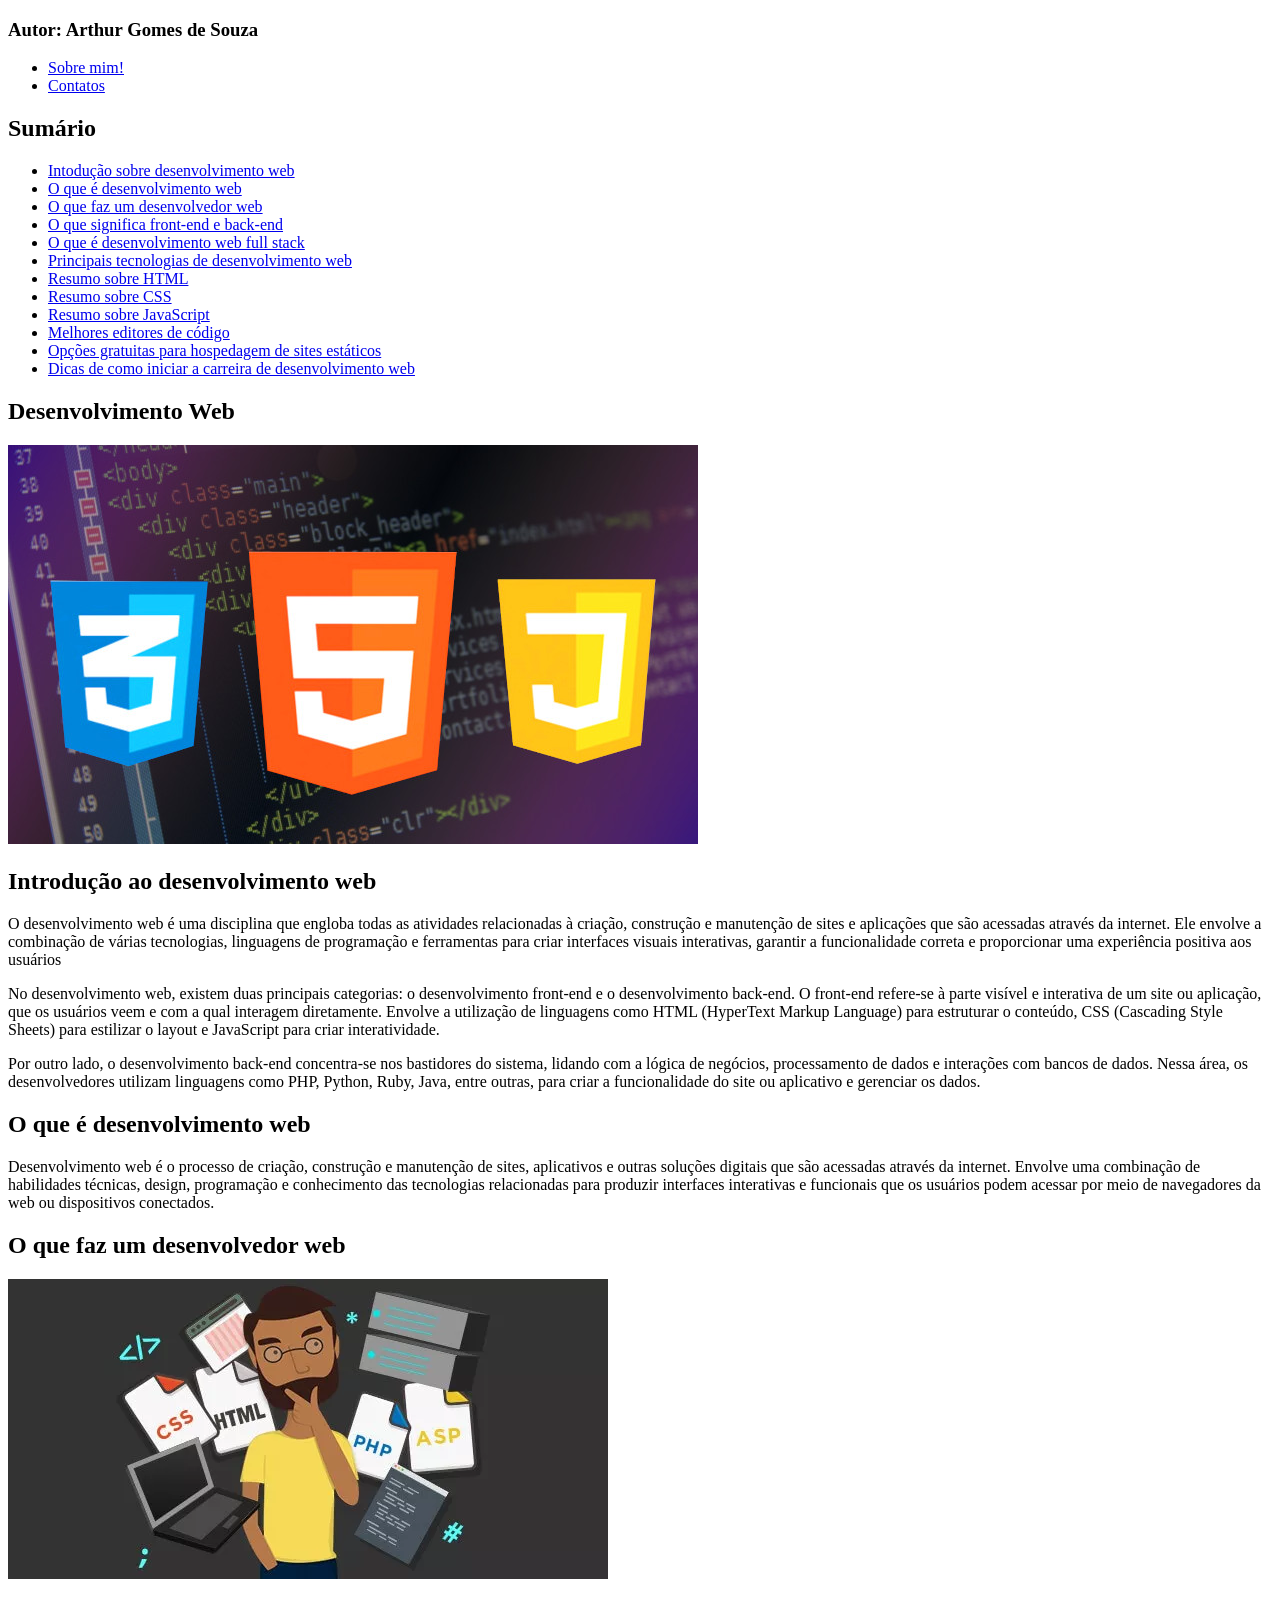
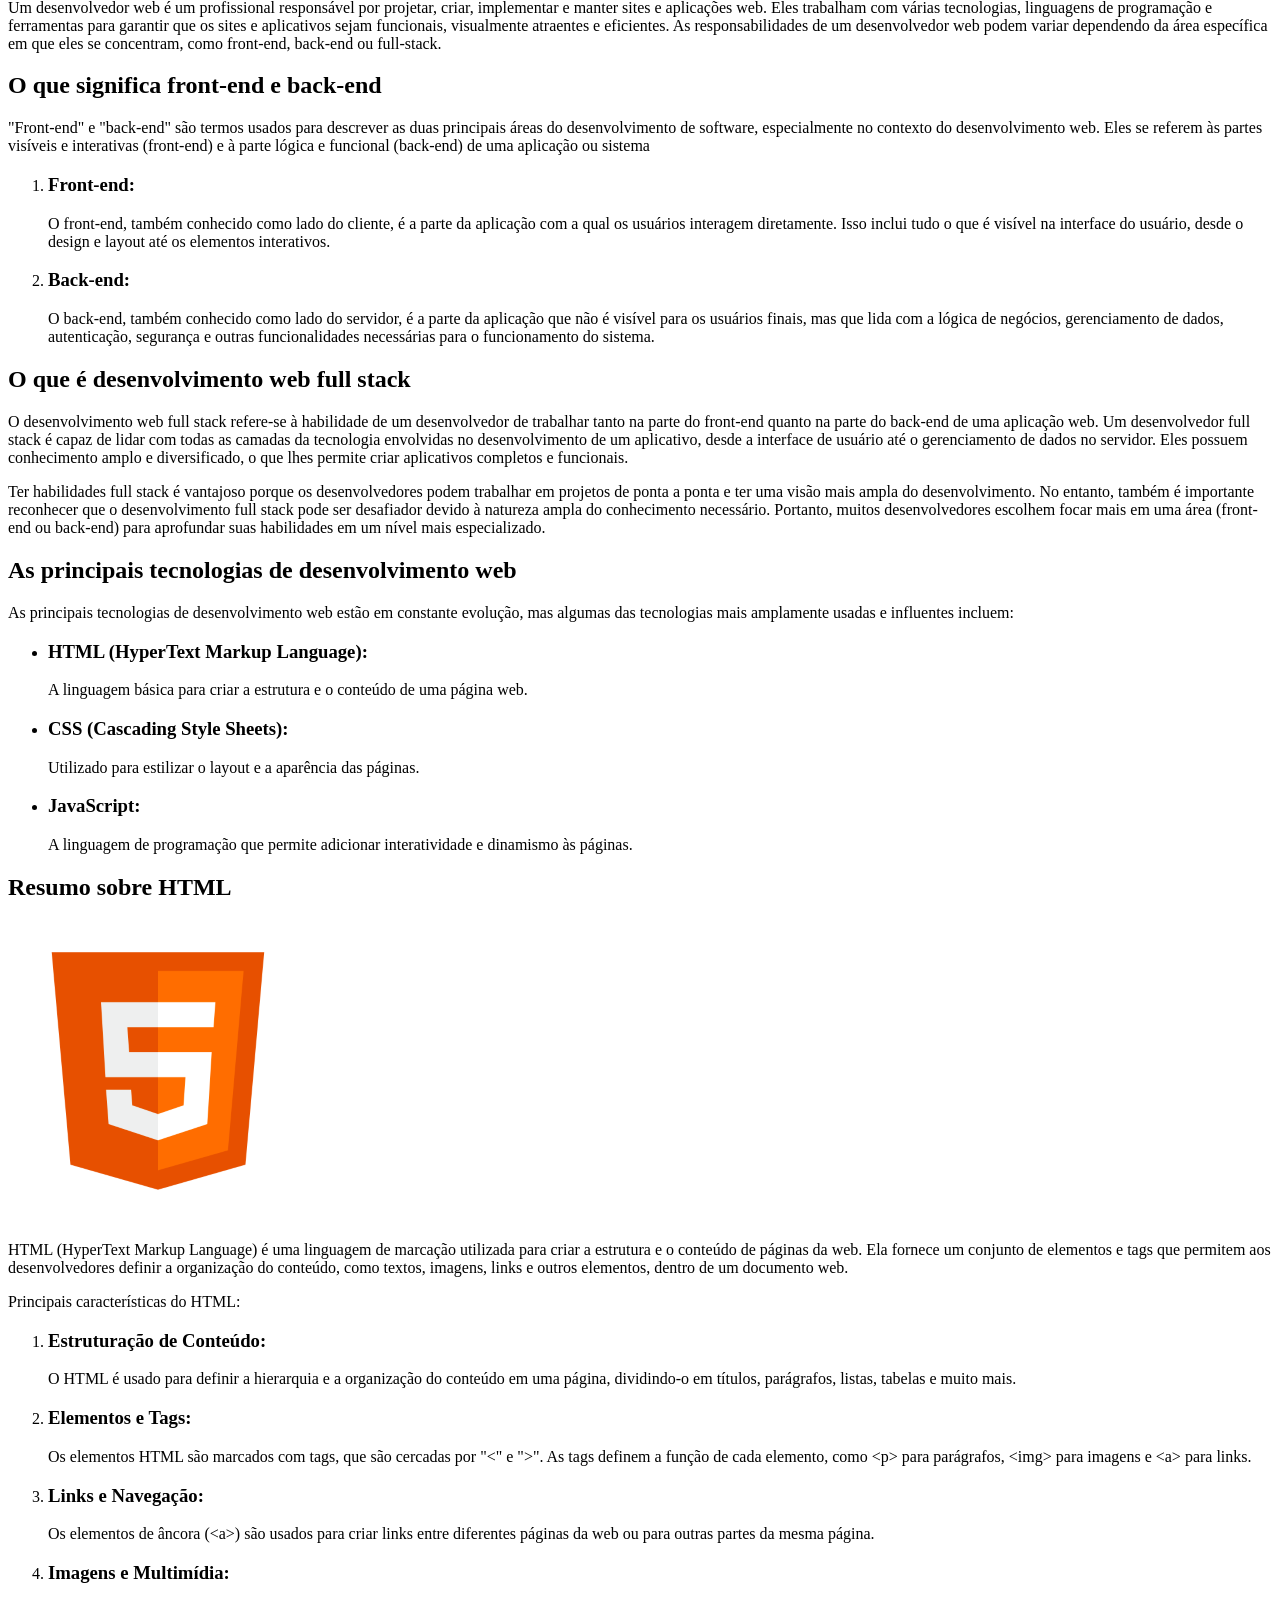
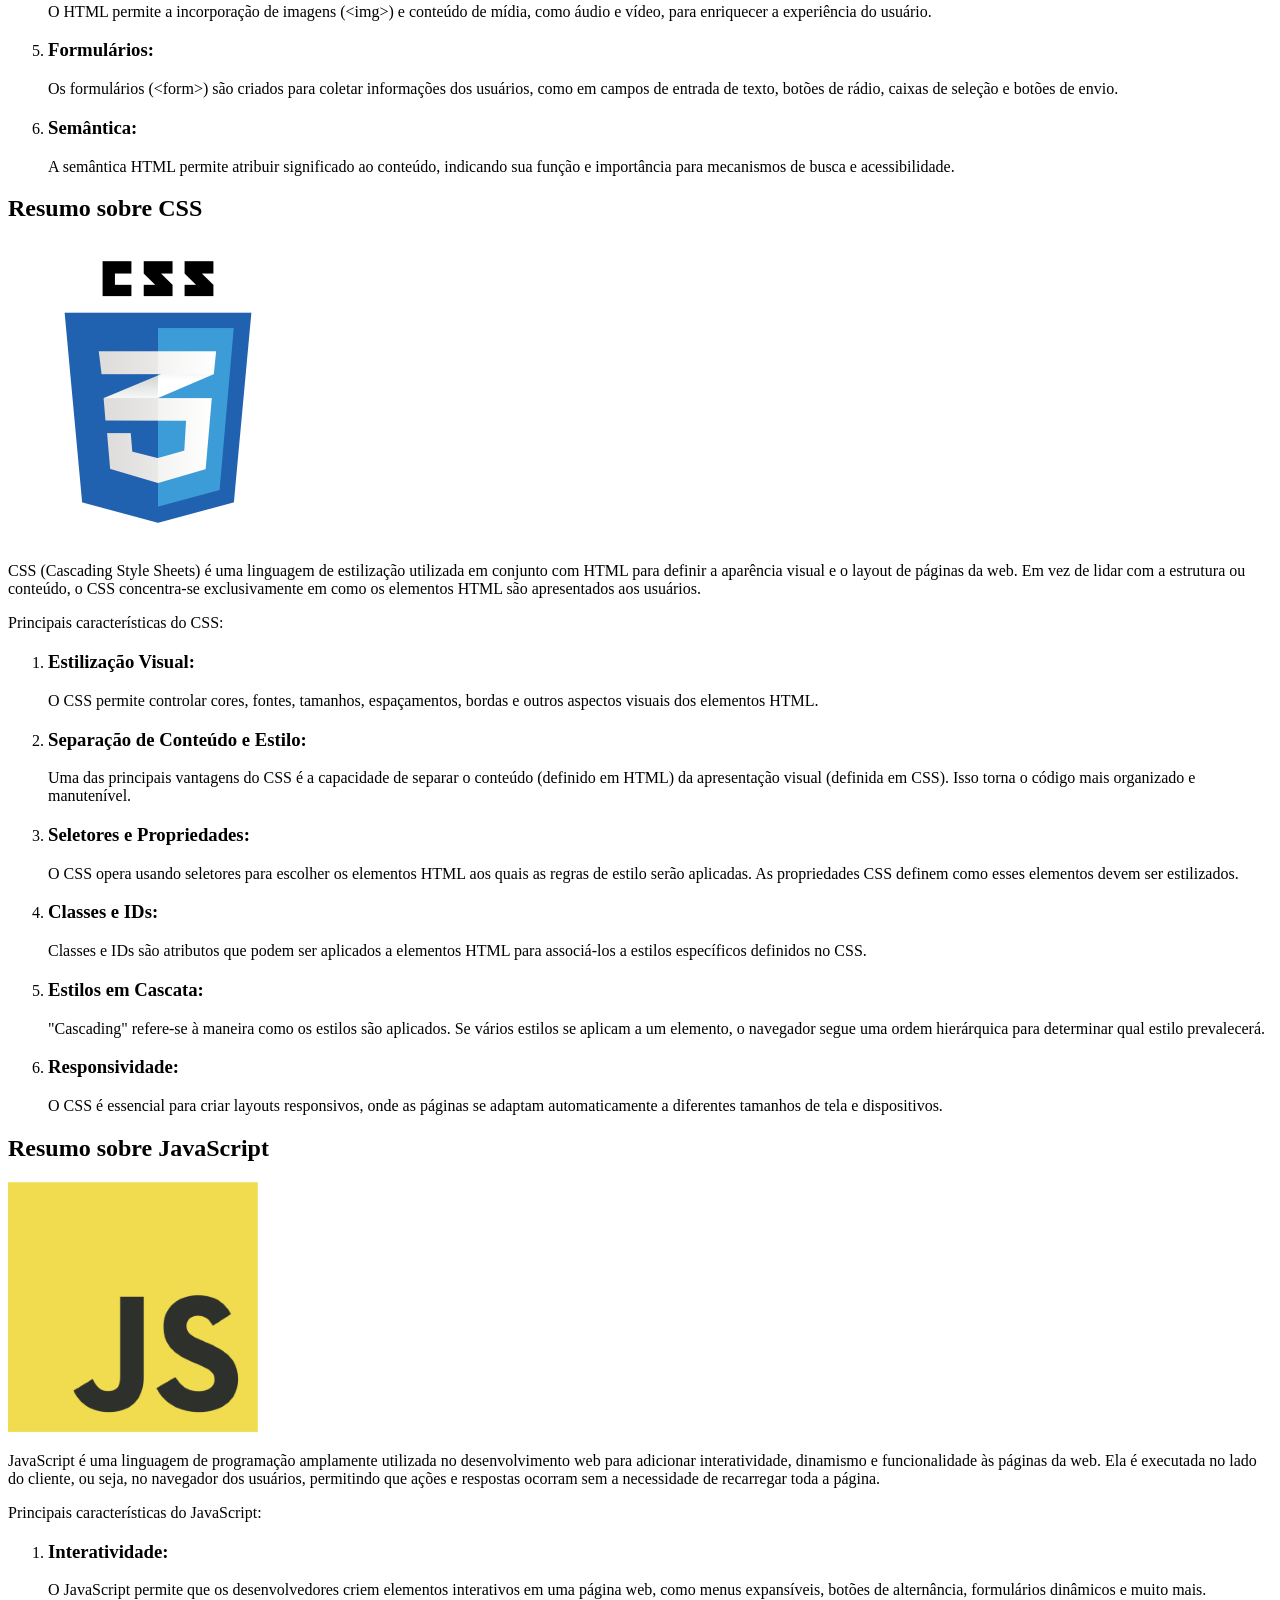
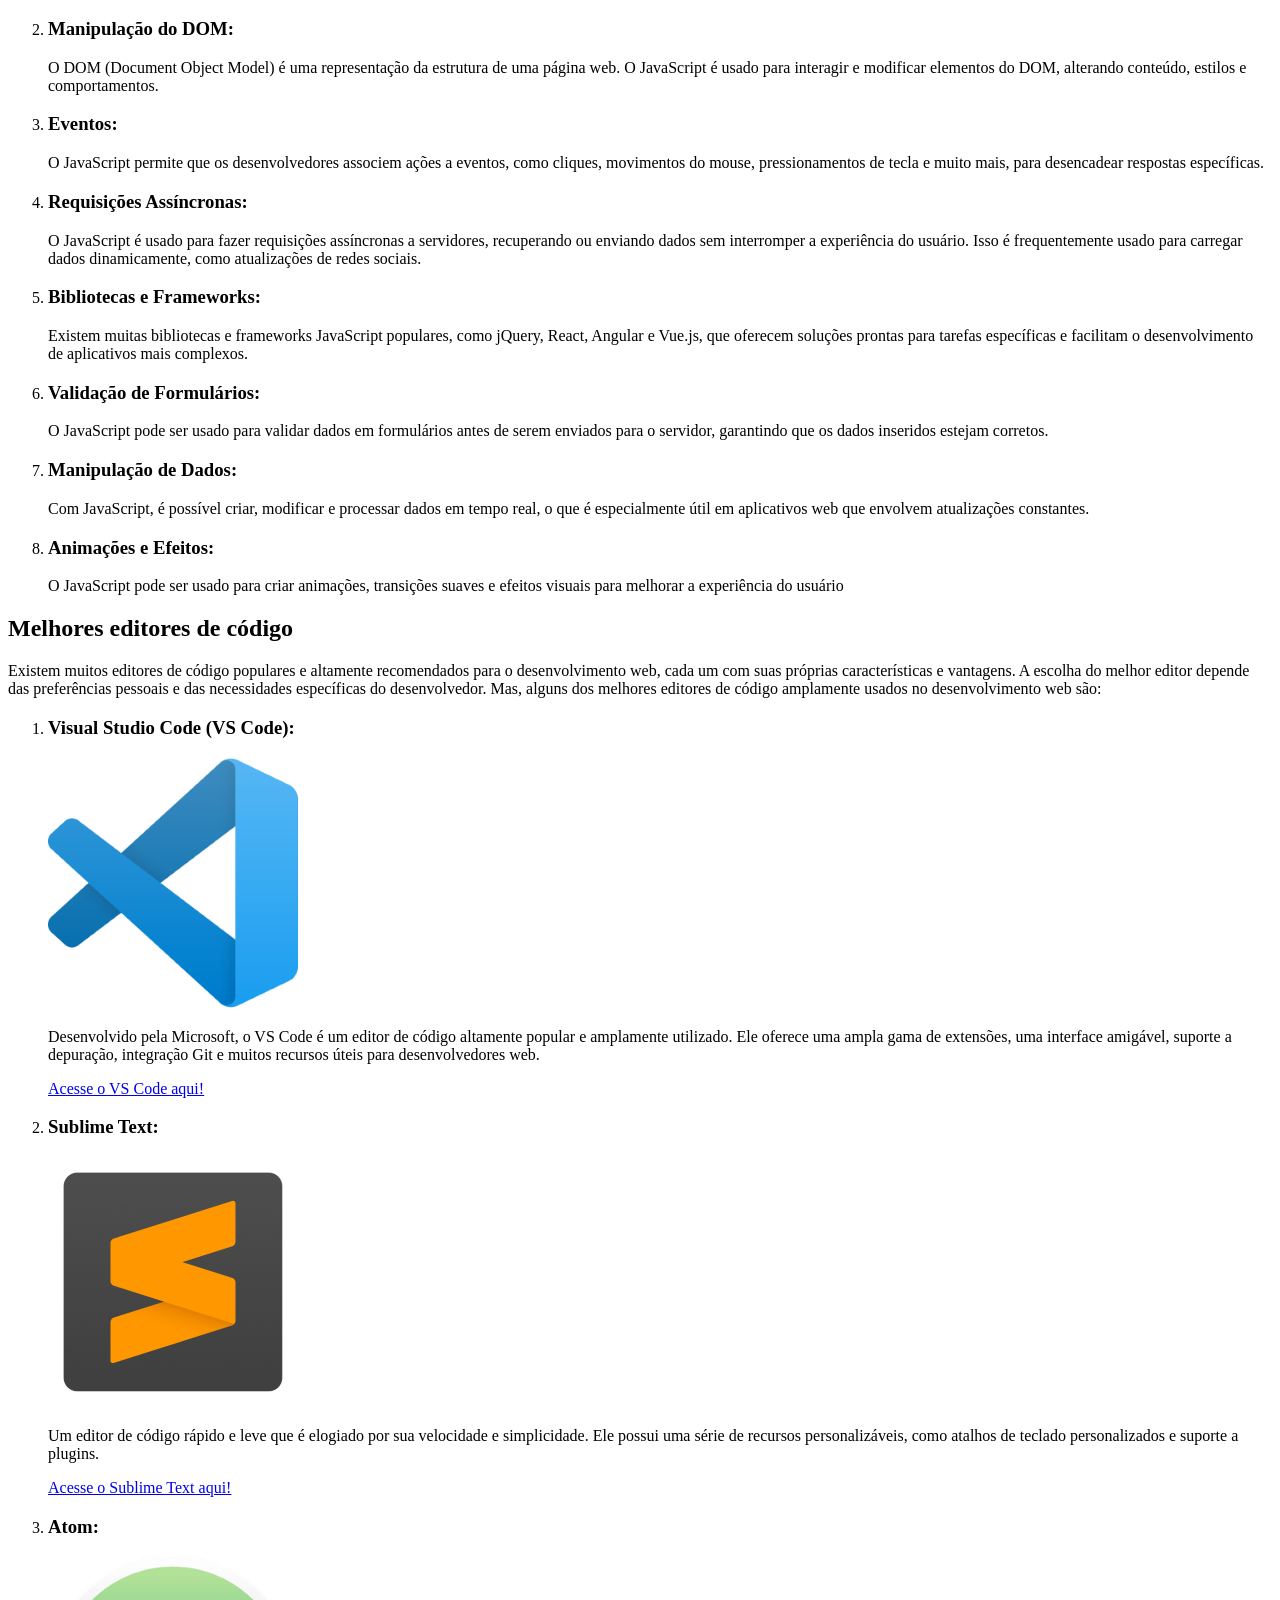
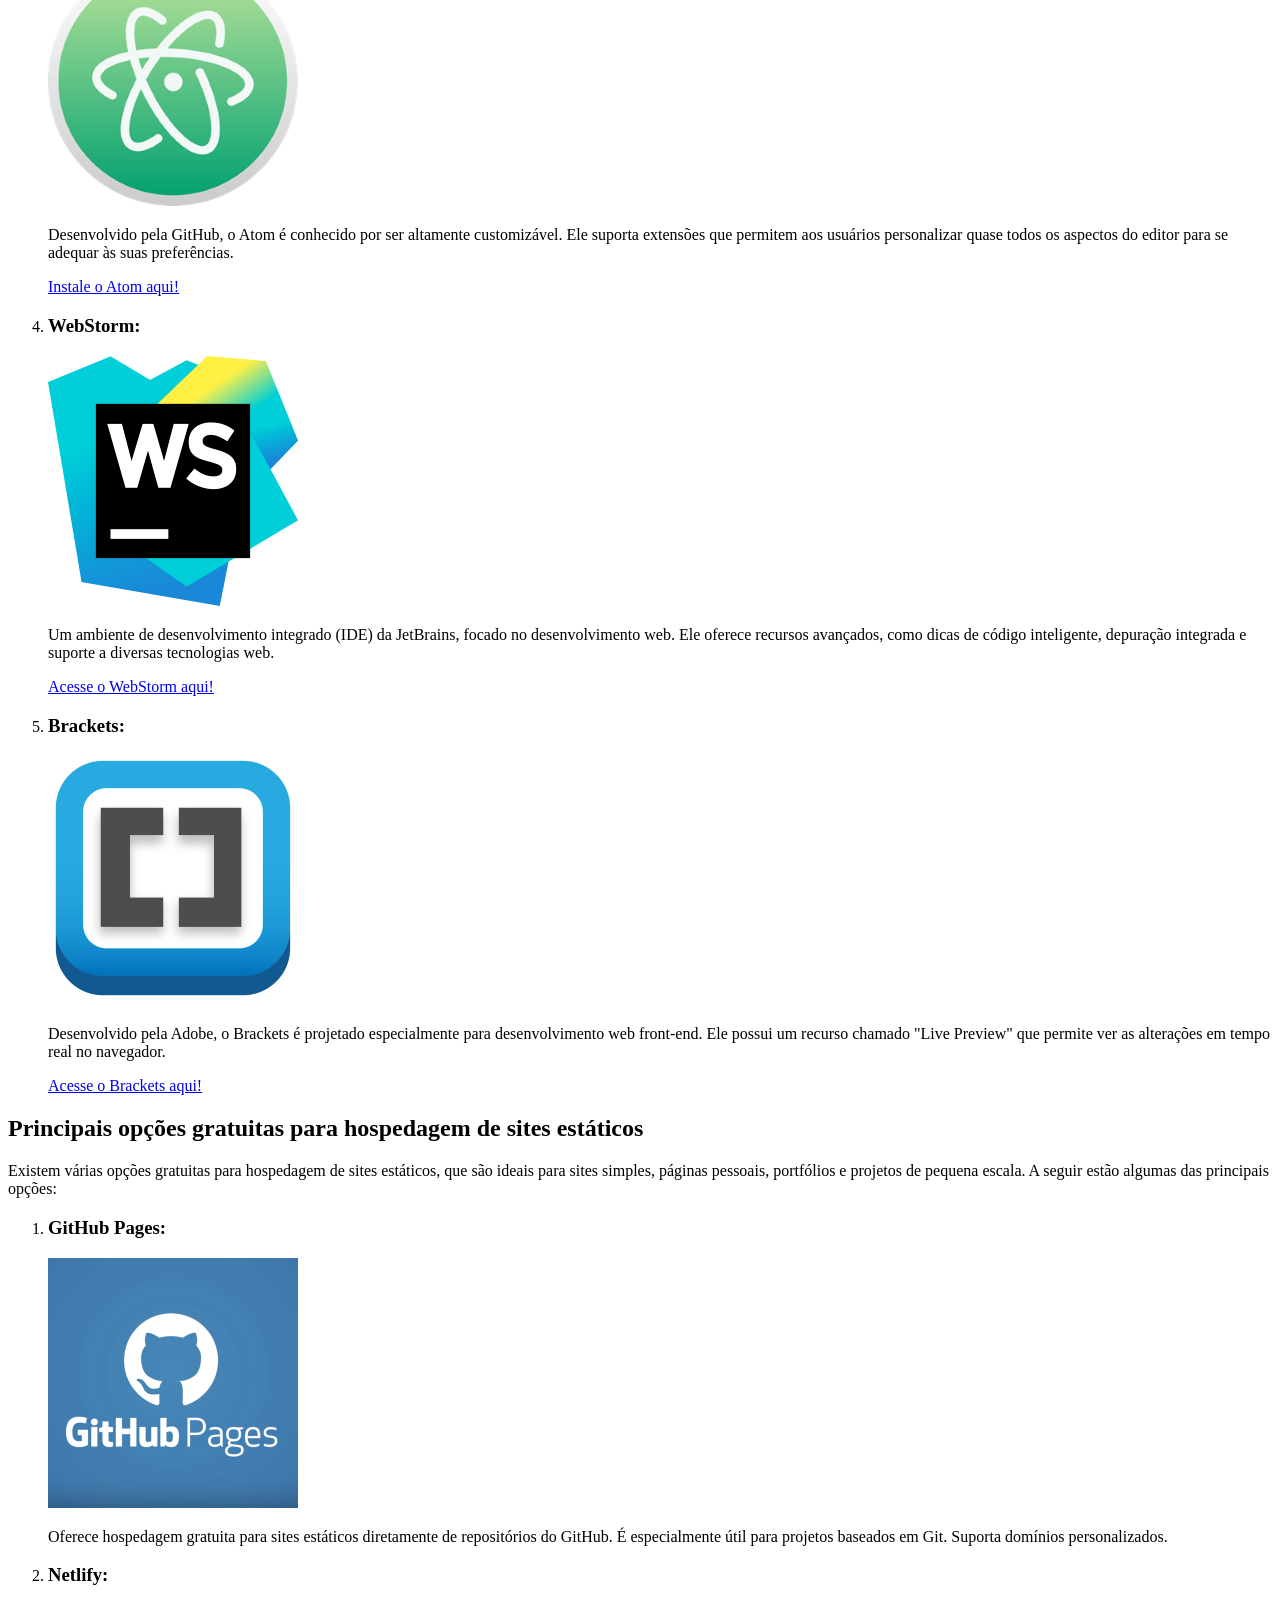
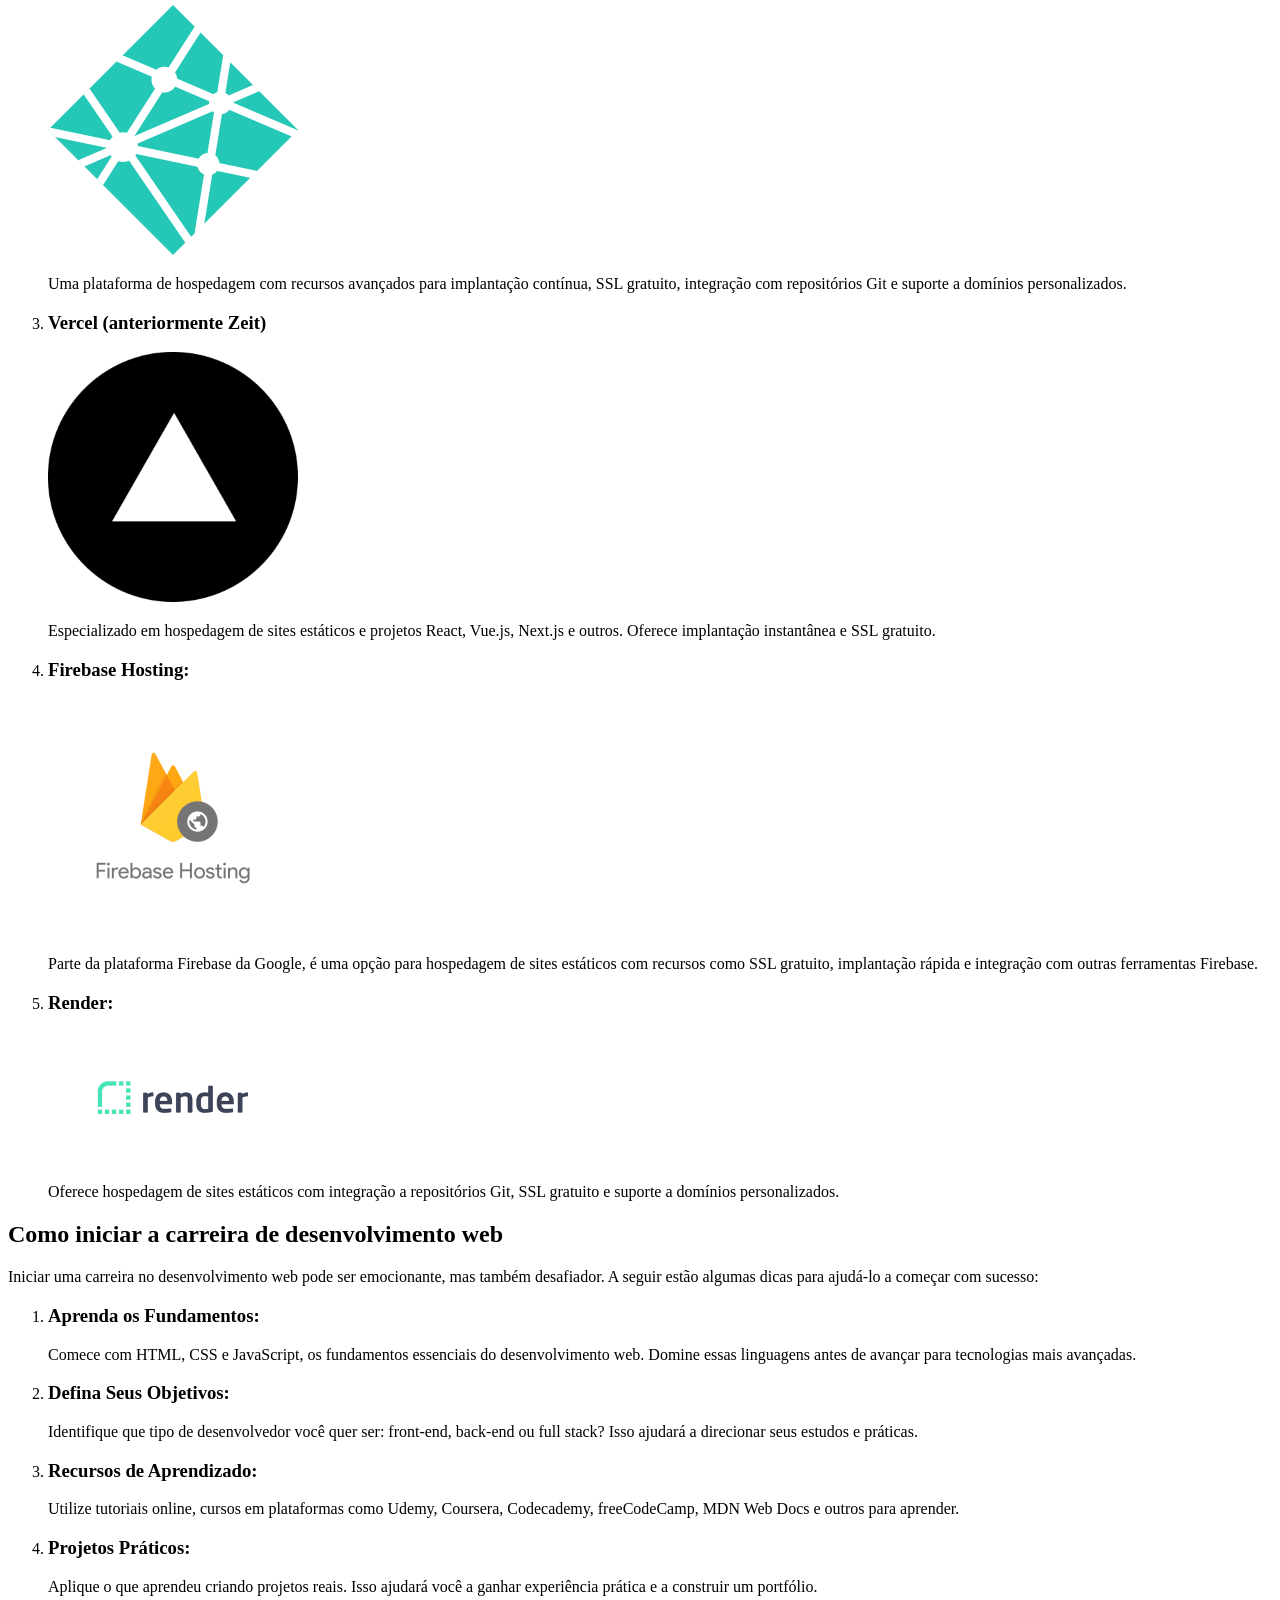
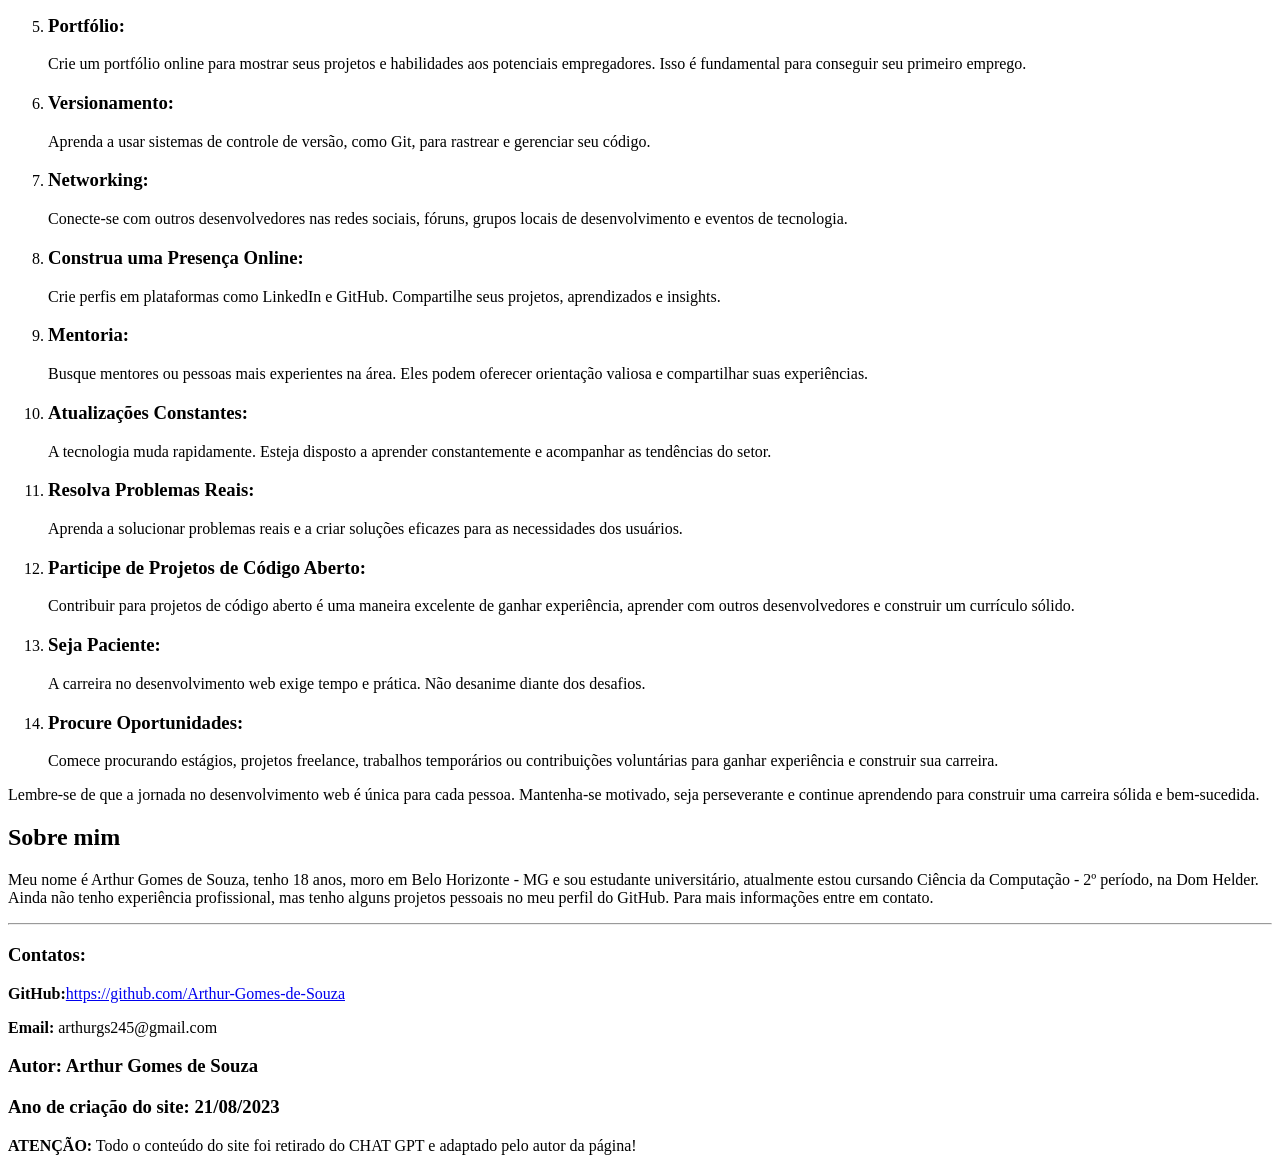
==== commit 8d465b0f: "First commit" ====
--- a/trabalho-1etapa/index.html
+++ b/trabalho-1etapa/index.html
@@ -9,12 +9,11 @@
   <body>
     <header><!--INICIO HEADER-->
       <h3>Autor: Arthur Gomes de Souza</h3>
-      <a href="#sobre-mim">Sobre mim!</a>
-      <br />
-      <a href="#contatos">Contatos</a>
+      <ul>
+        <li><a href="#sobre-mim">Sobre mim!</a></li>
+        <li><a href="#contatos">Contatos</a></li>
+      </ul>
     </header><!--FIM HEADER-->
-
-    <hr />
 
     <nav><!--INICIO SUMARIO-->
       <h1>Sumário</h1>
@@ -41,7 +40,6 @@
       </ul>
     </nav><!--FIM SUMARIO-->
 
-    <hr />
     <article><!--INICIO DO ARTIGO DESENVOLVIMENTO WEB-->
         <h1>Desenvolvimento Web</h1>
         <img src="imagens/desenvolvimento-web.jpg" alt="">
@@ -167,7 +165,7 @@
       <section id="resumo-html"><!--INICIO RESUMO HTML-->
 
         <h2>Resumo sobre HTML</h2>
-        <img src="imagens/html5 (Personalizado).png" alt="Ícone do HTML">
+        <img src="imagens/html5-logo.png" alt="Ícone do HTML">
         <p>HTML (HyperText Markup Language) é uma linguagem de marcação utilizada para criar a estrutura e o conteúdo de páginas da web. Ela fornece um conjunto de elementos e tags que permitem aos desenvolvedores definir a organização do conteúdo, como textos, imagens, links e outros elementos, dentro de um documento web.</p>
         <p>Principais características do HTML:</p>
         <ol>
@@ -201,7 +199,7 @@
       <section id="resumo-css"><!--INICIO RESUMO CSS-->
 
         <h2>Resumo sobre CSS</h2>
-        <img src="imagens/css-logo (Personalizado) (1).png" alt="Ícone do CSS">
+        <img src="imagens/css-logo.png" alt="Ícone do CSS">
         <p>CSS (Cascading Style Sheets) é uma linguagem de estilização utilizada em conjunto com HTML para definir a aparência visual e o layout de páginas da web. Em vez de lidar com a estrutura ou conteúdo, o CSS concentra-se exclusivamente em como os elementos HTML são apresentados aos usuários.</p>
 
         <p>Principais características do CSS:</p>
@@ -237,7 +235,7 @@
       <section id="resumo-javascript"><!--INICIO RESUMO JAVASCRIPT-->
 
         <h2>Resumo sobre JavaScript</h2>
-        <img src="imagens/JavaScript-logo (Personalizado) (Personalizado).png" alt="Ícone do JavaScript">
+        <img src="imagens/JavaScript-logo.png" alt="Ícone do JavaScript">
         <p>JavaScript é uma linguagem de programação amplamente utilizada no desenvolvimento web para adicionar interatividade, dinamismo e funcionalidade às páginas da web. Ela é executada no lado do cliente, ou seja, no navegador dos usuários, permitindo que ações e respostas ocorram sem a necessidade de recarregar toda a página.</p>
         
         <p>Principais características do JavaScript:</p>
@@ -286,31 +284,31 @@
         <ol>
             <li>
                 <h3>Visual Studio Code (VS Code):</h3>
-                <img src="imagens/Visual_Studio_Code (Personalizado) (Personalizado).png" alt="Ícone do Vs Code">
+                <img src="imagens/Visual_Studio_Code.png" alt="Ícone do Vs Code">
                 <p>Desenvolvido pela Microsoft, o VS Code é um editor de código altamente popular e amplamente utilizado. Ele oferece uma ampla gama de extensões, uma interface amigável, suporte a depuração, integração Git e muitos recursos úteis para desenvolvedores web.</p>
                 <a href="https://code.visualstudio.com/">Acesse o VS Code aqui!</a>
             </li>
             <li>
                 <h3>Sublime Text:</h3>
-                <img src="imagens/sublime_text (Personalizado).png" alt="Ícone do Sublime text">
+                <img src="imagens/sublime_text.png" alt="Ícone do Sublime text">
                 <p>Um editor de código rápido e leve que é elogiado por sua velocidade e simplicidade. Ele possui uma série de recursos personalizáveis, como atalhos de teclado personalizados e suporte a plugins.</p>
                 <a href="https://www.sublimetext.com/">Acesse o Sublime Text aqui!</a>
             </li>
             <li>
                 <h3>Atom: </h3>
-                <img src="imagens/atom-logo (Personalizado).png" alt="Ícone do Atom">
+                <img src="imagens/atom-logo.png" alt="Ícone do Atom">
                 <p>Desenvolvido pela GitHub, o Atom é conhecido por ser altamente customizável. Ele suporta extensões que permitem aos usuários personalizar quase todos os aspectos do editor para se adequar às suas preferências.</p>
                 <a href="https://sourceforge.net/projects/atom.mirror/">Instale o Atom aqui!</a>
             </li>
             <li>
                 <h3>WebStorm:</h3>
-                <img src="imagens/WebStorm_Icon (Personalizado).png" alt="Ícone do WebStorm">
+                <img src="imagens/WebStorm_Icon.png" alt="Ícone do WebStorm">
                 <p>Um ambiente de desenvolvimento integrado (IDE) da JetBrains, focado no desenvolvimento web. Ele oferece recursos avançados, como dicas de código inteligente, depuração integrada e suporte a diversas tecnologias web.</p>
                 <a href="https://www.jetbrains.com/webstorm/promo/?source=google&medium=cpc&campaign=9641686251&term=webstorm&content=523833970790&gad=1&gclid=CjwKCAjwloynBhBbEiwAGY25dGEjF2hUd-D6a2kAvZQGwkhFuD2uYv3_Fg5Tr84sJD6R3RpNk3ewJhoCiCYQAvD_BwE">Acesse o WebStorm aqui!</a>
             </li>
             <li>
                 <h3>Brackets:</h3>
-                <img src="imagens/Brackets_Icon (Personalizado).png" alt="Ícone do Brackets">
+                <img src="imagens/Brackets_Icon.png" alt="Ícone do Brackets">
                 <p>Desenvolvido pela Adobe, o Brackets é projetado especialmente para desenvolvimento web front-end. Ele possui um recurso chamado "Live Preview" que permite ver as alterações em tempo real no navegador.</p>
                 <a href="https://brackets.io/">Acesse o Brackets aqui!</a>
             </li>
@@ -324,27 +322,27 @@
         <ol>
             <li>
                 <h3>GitHub Pages:</h3>
-                <img src="imagens/github-pages (Personalizado).png" alt="Ícone do GitHub pages">
+                <img src="imagens/github-pages-logo.png" alt="Ícone do GitHub pages">
                 <p>Oferece hospedagem gratuita para sites estáticos diretamente de repositórios do GitHub. É especialmente útil para projetos baseados em Git. Suporta domínios personalizados.</p>
             </li>
             <li>
                 <h3>Netlify: </h3>
-                <img src="imagens/netlify-logo (Personalizado).png" alt="Ícone do Netlify">
+                <img src="imagens/netlify-logo.png" alt="Ícone do Netlify">
                 <p>Uma plataforma de hospedagem com recursos avançados para implantação contínua, SSL gratuito, integração com repositórios Git e suporte a domínios personalizados.</p>
             </li>
             <li>
                 <h3>Vercel (anteriormente Zeit)</h3>
-                <img src="imagens/vercel-logo (Personalizado).png" alt="Ícone do Vercel">
+                <img src="imagens/vercel-logo.png" alt="Ícone do Vercel">
                 <p>Especializado em hospedagem de sites estáticos e projetos React, Vue.js, Next.js e outros. Oferece implantação instantânea e SSL gratuito.</p>
             </li>
             <li>
                 <h3>Firebase Hosting:</h3>
-                <img src="imagens/Firebase-Hosting-logo (Personalizado).png" alt="Ícone do Firebase Hosting">
+                <img src="imagens/Firebase-Hosting-logo.png" alt="Ícone do Firebase Hosting">
                 <p>Parte da plataforma Firebase da Google, é uma opção para hospedagem de sites estáticos com recursos como SSL gratuito, implantação rápida e integração com outras ferramentas Firebase.</p>
             </li>
             <li>
                 <h3>Render:</h3>
-                <img src="imagens/Render-logo (Personalizado).png" alt="Ícone do Render">
+                <img src="imagens/Render-logo.png" alt="Ícone do Render">
                 <p>Oferece hospedagem de sites estáticos com integração a repositórios Git, SSL gratuito e suporte a domínios personalizados.</p>
             </li>
         </ol>
@@ -431,7 +429,7 @@
         </section><!--FIM CONTATOS-->
         <h3>Autor: Arthur Gomes de Souza</h3>
 
-        <h3>Ano de criação do site: <time>21/08/2023</time></h3> 
+        <h3>Ano de criação do site: 21/08/2023</h3> 
         
         <p><strong>ATENÇÃO:</strong> Todo o conteúdo do site foi retirado do CHAT GPT e adaptado pelo autor da página!</p>
       </footer><!--FIM FOOTER-->
